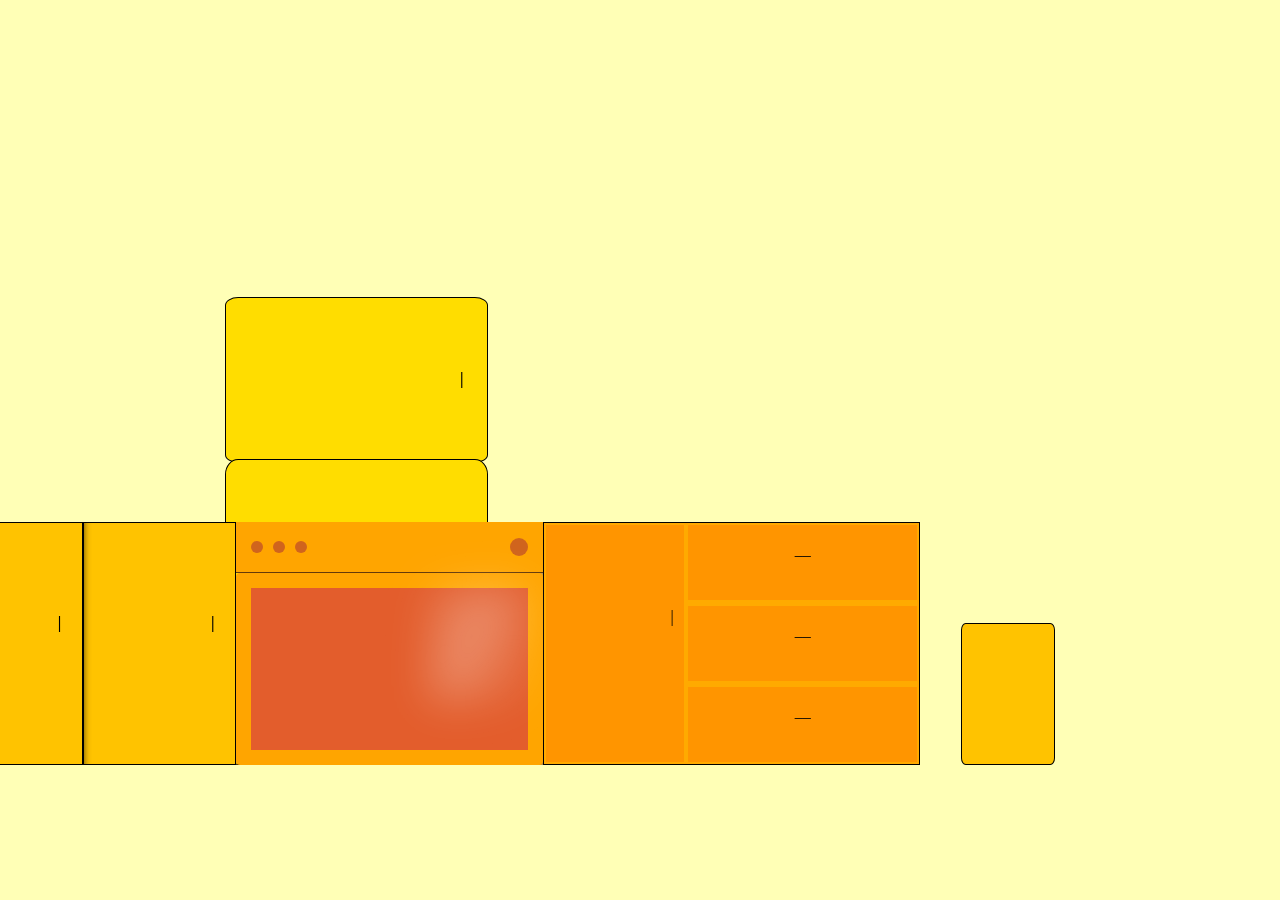
==== index.html @ c980d6b4 "Door Mechanics" ====
<!DOCTYPE html>
<html lang="en">
<head>
    <meta charset="UTF-8">
    <meta name="viewport" content="width=device-width, initial-scale=1.0">
    <title>Document</title>
    <link rel="stylesheet" href="styles.css">

    <script src="script.js" defer></script>
</head>
<body>
    <!-- <h3>delish lab</h3> -->
    <div class="front">

        <!-- FRIDGE -->
        <div class="fridge">

            <div class="door top">
                <p class="hold">|</p>
            </div>
            <div class="door bottom">
                <p class="hold">|</p>
            </div>

            <div class="inside">
                <div class="shelf top"></div>
                <div class="shelf bottom">
                    <div class="sh"></div>
                    <div class="sh"></div>
                    <div class="sh"></div>
                </div>
            </div> 
            
        </div>

        <div class="counter">

            <div class="sink">
                
                <div class="cabinet left">
                    <p class="hold2">|</p>
                </div>
                <div class="cabinet right">
                    <p class="hold2">|</p>
                </div>
                
            </div>
            <div class="cabinet inside"></div>

            <div class="cook">
                <div class="handles">
                    <div class="dial small"></div>
                    <div class="dial small"></div>
                    <div class="dial small"></div>
                    <div class="dial large"></div>
                </div>
                <div class="otg"></div>
            </div>

            <div class="storage">
                <div class="cabinet"> <p class="hold4">|</p> </div>
                <div class="drawer">
                    <div class="d"> <p class="hold3">__</p> </div>
                    <div class="d"> <p class="hold3">__</p> </div>
                    <div class="d"> <p class="hold3">__</p> </div>
                </div>
            </div>

        </div>

        <div class="bin"></div>

    </div>

    <!-- <div class="controls">
        <button id="fridgeBtn"> </button>
        <button id="ovenBtn"> </button>
        <button id="stoveBtn"> </button>
    </div>
    <div id="recipe-card"></div> -->

</body>
</html>
---- styles.css ----
:root {
    --y1: #ffdd00;
    --y2: #ffc300;
    --y3: #ffaa00;
    --y4: #ff9500;
    --y5: #f28500;
}

body {
   margin: 0; 
   background-color: rgba(255, 255, 0, 0.288);
   border-radius: 8px;
}

.front {
    height: 70vh;
    display: flex;
    align-items: flex-end; 
    margin: 15vh 25vh;
    box-sizing: border-box;

    /* border-bottom: 1px solid black; */
    /* border-right: 1px solid black;*/
    /* border-left: 1px solid black; */
}

.fridge {
  height: 52vh;
  width: 29vh;
  position: relative;
  perspective: 1111px;
}

/* hidden initially */
.inside {
  position: absolute;
  width: 100%;
  height: 100%;
  display: flex;
  flex-direction: column;
  justify-content: space-between;
  transition: opacity 0.6s ease;
  z-index: 1;
  pointer-events: none;
}
.shelf.top, .shelf.bottom {
    opacity: 0;
    /* position: absolute; */
}
.fridge:hover .inside {
  opacity: 1;
}
.shelf.top {
  height: 35%;
  border-radius: 7%;
  background-color: rgba(255, 255, 255, 0.6);
  box-shadow: inset 15px 12px 20px rgba(173, 216, 230, 0.3), inset -12px -15px 20px rgba(173, 216, 230, 0.3);
}
.shelf.bottom {
  flex: 1;
  display: flex;
  flex-direction: column;
  justify-content: space-between;
  background-color: rgba(255, 255, 255, 0.6);
  box-shadow: inset 15px 12px 20px rgba(173, 216, 230, 0.3), inset -12px -15px 20px rgba(173, 216, 230, 0.3);
  border-radius: 7%;
}
.sh {
  flex-basis: 33.33%;
  box-shadow: inset 15px 12px 20px rgba(173, 216, 230, 0.1), inset -12px -15px 20px rgba(173, 216, 230, 0.2);
}

/* doors must come after inside, visually and logically  */
.door {
  position: absolute;
  background-color: var(--y1);
  border: 1px solid black;
  width: 100%;
  border-radius: 5%;
  transform-origin: left center;
  transition: transform 0.6s ease-out;
  /* top most */
  z-index: 2; 
}
.door.top {
  height: 35%;
  top: 0;
}
.door.bottom {
  height: 65%;
  bottom: 0;
}

/* 1. Door open animation */
.door.top:hover {
  transform: rotateY(-100deg);
  /* remove from display */
  /* z-index: 0; */
}
.door.bottom:hover {
  transform: rotateY(-100deg);
  /* z-index: 0; */
}

/* 2. Make shelves visible on hover */
.fridge:hover .inside {
  opacity: 1;
}
.door.top:hover ~ .inside .shelf.top {
  opacity: 1;
}
.door.bottom:hover ~ .inside .shelf.bottom {
  opacity: 1;
}

.hold {
  margin-left: 26vh;
  margin-top: 8vh;
  font-weight: bold;
}

/* 2.5D left diagonal perspective */
/* .fridge::before {
    content: "";
    background-color: rgba(255, 166, 0, 0.822);
    height: 5vh;
    bottom: 100%;
    width: 100%;
    right: 4px;
    left: -18px;
    transform: skewX(40deg);
    position: absolute;
} */

.counter {
    display: flex;
    position: absolute;
    width: 110vh;
    height: 27vh;
    right: 40vh;
}
.sink, .cook, .storage {
    height: 100%;
    flex: 1 1 33.33%;
}

.sink {
    display: flex;
    border-radius: 4%;
}
.sink .cabinet {
    flex-basis: 50%;
    height: 100%;
    background-color: var(--y2);
    border: 3.2px solid #e1ba3a;
    box-sizing: border-box;
    border: 0.1px solid black;
    position: relative;
}
.cabinet .hold2 {
    font-weight: bold;
    text-align: center;
    margin-top: 60%;
    margin-left: 70%;
}
.cabinet.left {
    z-index: 3;
    transition: transform 0.4s ease-in;
}
.cabinet.right {
    z-index: 2;
    transition: transform 0.4s ease-in;
    box-shadow: inset 8px 0 8px -10px black;
}
.cabinet.left:hover {
    transform: translateX(80%);
}
.cabinet.right:hover {
    transform: translateX(-80%);
}
.cabinet.inside {
    z-index: -1;
    background-color: rgba(173, 103, 34, 0.7);
    box-shadow: inset 0 0 30px 2px rgba(0, 0, 0, 0.2);

}


.cook {
    display: flex;
    flex-flow: column nowrap;
}
 .cook .handles {
    height: 34px;
    background-color: orange;
    border-bottom: 1px solid rgb(100, 58, 10); 
}
.handles {
    display: flex;
    justify-content: flex-start;
    align-items: center;
    gap: 10px;
    padding: 8px 15px;
    background-color: #c44743;
}
.dial {
    background-color: #d0641d;
    border-radius: 50%;
}
.dial.small {
    width: 12px;
    height: 12px;
}
.dial.large {
    width: 18px;
    height: 18px;
    margin-left: auto;
}
.cook .otg {
    flex: 1;
    position: relative;
    background-color: rgb(227, 93, 44);
    border: 15px solid orange;
    border-radius: 4px;
}
.otg::before {
    content: "";
    position: absolute;
    top: 0;
    right: 0;
    width: 35%;
    height: 70%;
    background: linear-gradient(120deg, rgba(255, 255, 255, 0.1) 0%, rgba(255, 255, 255, 0.3) 40%, transparent 100%);
    filter: blur(22px);
}

.storage {
    display: flex;
    flex-basis: 41%;
    height: 100%;
    box-sizing: border-box;
    border: 1px solid black;
}
.storage>.cabinet {
    flex-basis: 38%;
    background-color: var(--y4);
    border: 2px solid var(--y3);
    box-sizing: border-box;
    perspective: 1000px;
    transition: transform 0.3s ease-out;
}
.storage .cabinet:hover {
    transform-style: preserve-3d;
    transform-origin: left;
    transform: rotateY(-65deg);
}
.storage .drawer {
    display: flex;
    flex: 1;
    flex-direction: column;
}
.drawer > div {
    flex: 1;
    background-color: var(--y4);
    border: 2px solid var(--y3);
}
.drawer > div:not(:last-child) {
    border-bottom: 4px solid var(--y3);
}
.drawer .hold3 {
    text-align: center;
}
.cabinet .hold4 {
    text-align: center;
    margin: 60% 10% 50% 90%;
}
.drawer .d:hover {
    transform: scaleX(1.06);
    box-shadow: 0 8px 10px rgba(0, 0, 0, 0.3);
}

.bin {
    background-color: var(--y2);
    margin-left: auto;
    height: 140px;
    width: 92px;
    border-radius: 5%;
    border: 1px solid black;
}


.controls {
  display: flex;
  justify-content: center;
  gap: 1rem;
  margin-top: 0;
}

.controls button {
  padding: 12px 20px;
  font-size: 1rem;
  border-radius: 10px;
  background-color: royalblue;
  cursor: pointer;
  transition: transform 0.2s ease;
}

.controls button:hover {
  transform: scale(1.05);
}
#recipe-card {
  margin: 20px auto;
  width: 300px;
  padding: 10px;
  background-color: white;
  border: 2px solid #000;
  border-radius: 10px;
}
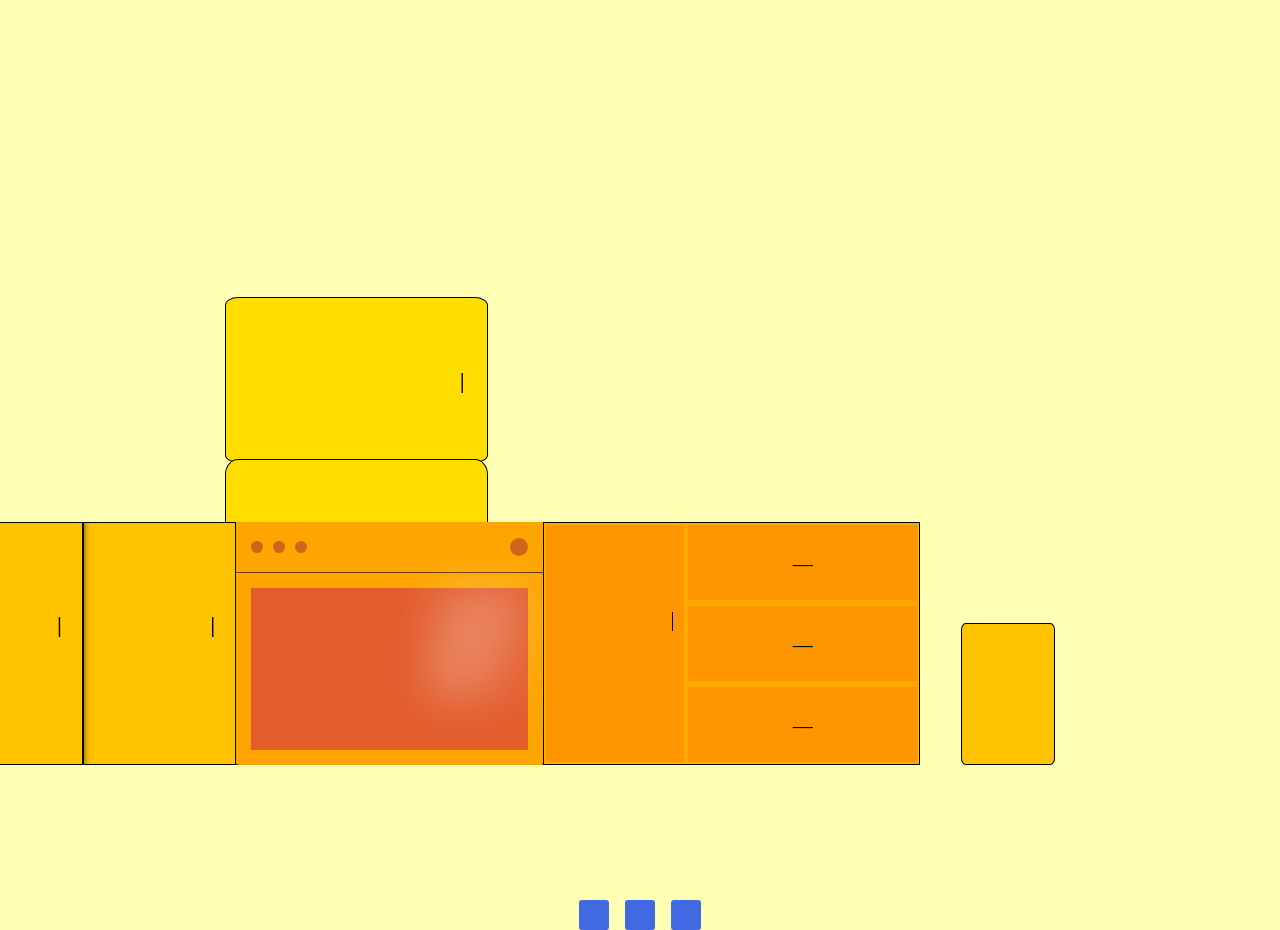
==== commit ede4068f: "added API fetching logic and result display" ====
--- a/index.html
+++ b/index.html
@@ -72,12 +72,16 @@
 
     </div>
 
-    <!-- <div class="controls">
+    <div class="controls">
         <button id="fridgeBtn"> </button>
         <button id="ovenBtn"> </button>
         <button id="stoveBtn"> </button>
     </div>
-    <div id="recipe-card"></div> -->
+
+    <div class="recipe-card">
+        <div class="description"></div>
+        <div class="instruction"></div>
+    </div>
 
 </body>
 </html> 
--- a/styles.css
+++ b/styles.css
@@ -1,3 +1,4 @@
+@import url('https://fonts.googleapis.com/css2?family=Outfit:wght@100..900&display=swap');
 :root {
     --y1: #ffdd00;
     --y2: #ffc300;
@@ -80,7 +81,7 @@
   transform-origin: left center;
   transition: transform 0.6s ease-out;
   /* top most */
-  z-index: 2; 
+  z-index: ; 
 }
 .door.top {
   height: 35%;
@@ -267,6 +268,10 @@
 .drawer > div:not(:last-child) {
     border-bottom: 4px solid var(--y3);
 }
+.d:last-child {
+  overflow: hidden;
+  /* yet to discover what caused this ..  */
+}
 .drawer .hold3 {
     text-align: center;
 }
@@ -297,22 +302,62 @@
 }
 
 .controls button {
-  padding: 12px 20px;
-  font-size: 1rem;
-  border-radius: 10px;
   background-color: royalblue;
-  cursor: pointer;
-  transition: transform 0.2s ease;
-}
-
+  border-radius: 10%;
+  padding: 6px 8px;
+  border: none;
+  width: 30px;
+  height: 30px;
+  transition: transform 0.2s ease; 
+}
 .controls button:hover {
   transform: scale(1.05);
 }
-#recipe-card {
-  margin: 20px auto;
-  width: 300px;
-  padding: 10px;
-  background-color: white;
-  border: 2px solid #000;
+
+.recipe-card {
+  visibility: hidden;
+  display: flex;
+  position: absolute;
+  inset: 10vh 10vw;
+  padding: 4vh;
+  background-color: rgba(255, 69, 0, 0.6);
+  color: white;
+  border-radius: 20px;
+  z-index: 10;
+  gap: 2vw;
+  backdrop-filter: blur(4px);
+}
+.recipe-card.active {
+  visibility: visible;
+}
+.recipe-card .description,
+.recipe-card .instruction {
+  overflow-y: auto;
+  padding: 2vh;
   border-radius: 10px;
+}
+.recipe-card .description {
+  flex-basis: 35%;
+}
+.recipe-card .instruction {
+  flex-basis: 65%;
+}
+
+/* scroll bar styling  */
+.description::-webkit-scrollbar, .instruction::-webkit-scrollbar {
+  width: 2px;
+  background-color: var(--y4);
+}
+
+h2, h3 {
+  font-family: "Outfit", sans-serif;
+}
+h2 {
+  font-size: 35px;
+}
+h3 {
+  font-size: 30px;
+}
+p {
+  font-size: 20px;
 }
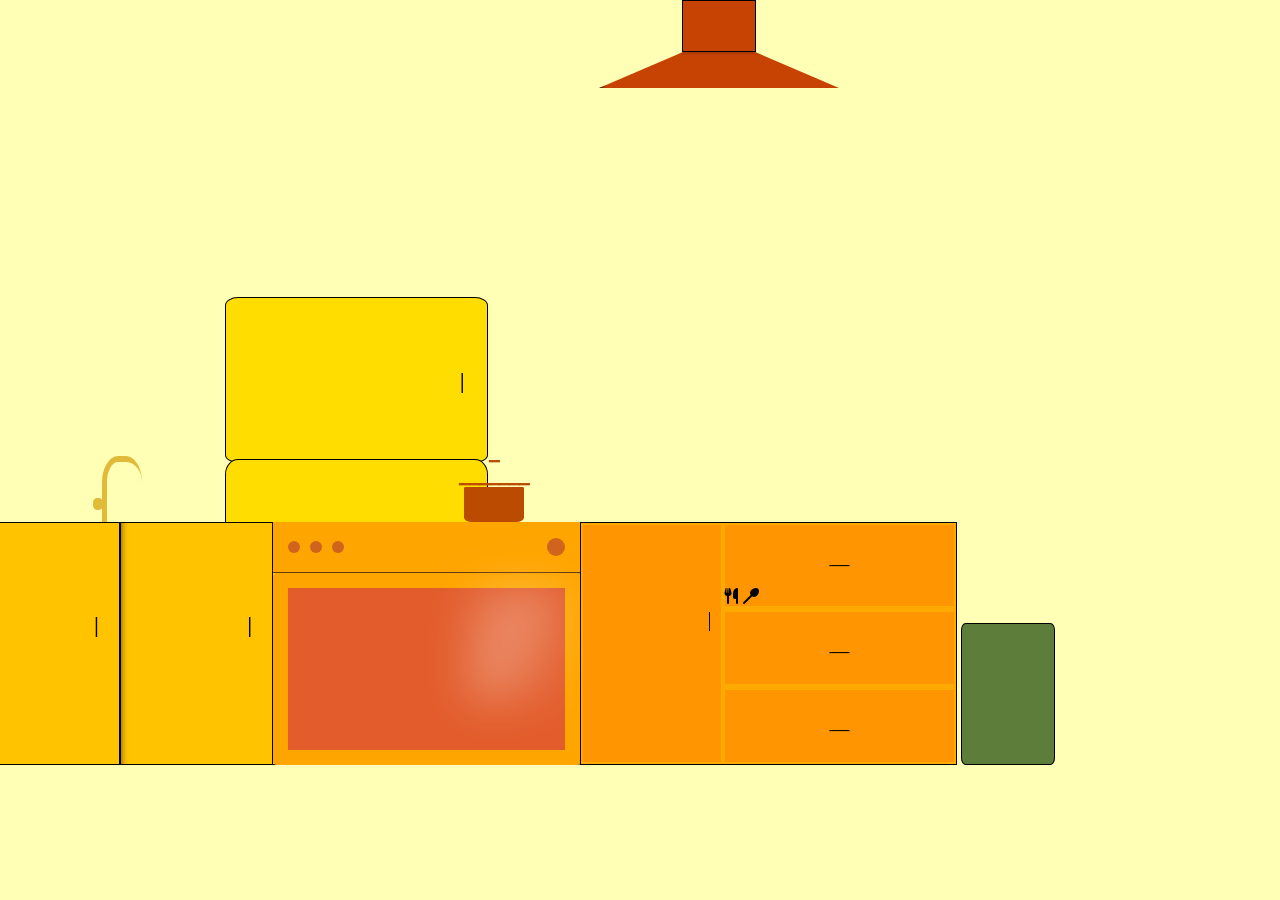
==== commit 7b163c48: "added more elements: chimney, pot, tap" ====
--- a/index.html
+++ b/index.html
@@ -5,11 +5,16 @@
     <meta name="viewport" content="width=device-width, initial-scale=1.0">
     <title>Document</title>
     <link rel="stylesheet" href="styles.css">
-
+    <link rel="stylesheet" href="https://cdnjs.cloudflare.com/ajax/libs/font-awesome/6.5.0/css/all.min.css">
     <script src="script.js" defer></script>
 </head>
 <body>
-    <!-- <h3>delish lab</h3> -->
+
+    <div class="chimney">
+        <div class="pipe"></div>
+        <div class="hood"></div>
+    </div>
+    
     <div class="front">
 
         <!-- FRIDGE -->
@@ -32,21 +37,28 @@
             </div> 
             
         </div>
-
+        
+        <!-- COUNTER -->
         <div class="counter">
 
+            <div class="faucet">
+                <div class="tap"></div>
+            </div>
             <div class="sink">
-                
                 <div class="cabinet left">
                     <p class="hold2">|</p>
                 </div>
                 <div class="cabinet right">
                     <p class="hold2">|</p>
                 </div>
-                
             </div>
             <div class="cabinet inside"></div>
 
+            <div class="pot">
+                 <p>_</p>
+                 <p>_______</p>
+                <div class="base"></div>
+            </div>
             <div class="cook">
                 <div class="handles">
                     <div class="dial small"></div>
@@ -60,8 +72,13 @@
             <div class="storage">
                 <div class="cabinet"> <p class="hold4">|</p> </div>
                 <div class="drawer">
-                    <div class="d"> <p class="hold3">__</p> </div>
-                    <div class="d"> <p class="hold3">__</p> </div>
+                    <div class="d">
+                        <p class="hold3">__</p>  
+                        <i class="fa-solid fa-utensils"></i> <i class="fa-solid fa-spoon"></i> 
+                    </div>
+                    <div class="d"> 
+                        <p class="hold3">__</p>
+                    </div>
                     <div class="d"> <p class="hold3">__</p> </div>
                 </div>
             </div>
@@ -72,11 +89,11 @@
 
     </div>
 
-    <div class="controls">
+    <!-- <div class="controls">
         <button id="fridgeBtn"> </button>
         <button id="ovenBtn"> </button>
         <button id="stoveBtn"> </button>
-    </div>
+    </div> -->
 
     <div class="recipe-card">
         <div class="description"></div>
--- a/styles.css
+++ b/styles.css
@@ -19,10 +19,34 @@
     align-items: flex-end; 
     margin: 15vh 25vh;
     box-sizing: border-box;
+    position: relative;
 
     /* border-bottom: 1px solid black; */
     /* border-right: 1px solid black;*/
     /* border-left: 1px solid black; */
+}
+
+.chimney {
+  top: 0;
+  left: 46.8%;
+  display: flex;
+  position: absolute;
+  flex-direction: column;
+  align-items: center;
+}
+.pipe {
+  height: 50px;
+  /* 35 - 65 = 30. 30% of 240?  */
+  width: 72px;
+  background-color: #c64304;
+  border: 1px solid black;
+}
+.hood {
+  width: 240px;
+  height: 90px;
+  background-color: #c64304;
+  box-shadow: inset 5px 0 5px -2px black;
+  clip-path: polygon(35% 0%, 65% 0%, 100% 40%, 0 40%);
 }
 
 .fridge {
@@ -40,18 +64,17 @@
   display: flex;
   flex-direction: column;
   justify-content: space-between;
-  transition: opacity 0.6s ease;
   z-index: 1;
   pointer-events: none;
 }
 .shelf.top, .shelf.bottom {
     opacity: 0;
-    /* position: absolute; */
 }
 .fridge:hover .inside {
   opacity: 1;
 }
 .shelf.top {
+  z-index: 1;
   height: 35%;
   border-radius: 7%;
   background-color: rgba(255, 255, 255, 0.6);
@@ -80,8 +103,6 @@
   border-radius: 5%;
   transform-origin: left center;
   transition: transform 0.6s ease-out;
-  /* top most */
-  z-index: ; 
 }
 .door.top {
   height: 35%;
@@ -103,7 +124,6 @@
   /* z-index: 0; */
 }
 
-/* 2. Make shelves visible on hover */
 .fridge:hover .inside {
   opacity: 1;
 }
@@ -120,157 +140,191 @@
   font-weight: bold;
 }
 
-/* 2.5D left diagonal perspective */
-/* .fridge::before {
-    content: "";
-    background-color: rgba(255, 166, 0, 0.822);
-    height: 5vh;
-    bottom: 100%;
-    width: 100%;
-    right: 4px;
-    left: -18px;
-    transform: skewX(40deg);
-    position: absolute;
-} */
-
 .counter {
-    display: flex;
-    position: absolute;
-    width: 110vh;
-    height: 27vh;
-    right: 40vh;
+  display: flex;
+  position: absolute;
+  width: 110vh;
+  height: 27vh;
+  right: 10.9vh;
 }
 .sink, .cook, .storage {
-    height: 100%;
-    flex: 1 1 33.33%;
+  height: 100%;
+  flex: 1 1 33.33%;
+}
+
+.faucet {
+  z-index: 2;
+  /* 33% of 110=33. 50% of 33  */
+  left: 15vh;
+  height: 60px;
+  width: 35px;
+  bottom: 27vh;
+  position: absolute;
+  border-radius: 40% 40% 0 0;
+  border-style: solid;
+  border-width: 6px 0 0 5px;
+  border-color: #e1ba3a transparent transparent #e1ba3a;
+}
+.tap {
+  height: 12px;
+  width: 10px;
+  right: 35px;
+  position: absolute;
+  left: -1.5vh;
+  top: 4vh;
+  border-radius: 40%;
+  background-color: #e1ba3a;
 }
 
 .sink {
-    display: flex;
-    border-radius: 4%;
+  display: flex;
+  border-radius: 4%;
 }
 .sink .cabinet {
-    flex-basis: 50%;
-    height: 100%;
-    background-color: var(--y2);
-    border: 3.2px solid #e1ba3a;
-    box-sizing: border-box;
-    border: 0.1px solid black;
-    position: relative;
+  flex-basis: 50%;
+  height: 100%;
+  background-color: var(--y2);
+  border: 3.2px solid #e1ba3a;
+  box-sizing: border-box;
+  border: 0.1px solid black;
+  position: relative;
 }
 .cabinet .hold2 {
-    font-weight: bold;
-    text-align: center;
-    margin-top: 60%;
-    margin-left: 70%;
+  font-weight: bold;
+  text-align: center;
+  margin-top: 60%;
+  margin-left: 70%;
 }
 .cabinet.left {
-    z-index: 3;
-    transition: transform 0.4s ease-in;
+  z-index: 3;
+  transition: transform 0.4s ease-in;
 }
 .cabinet.right {
-    z-index: 2;
-    transition: transform 0.4s ease-in;
-    box-shadow: inset 8px 0 8px -10px black;
+  z-index: 2;
+  transition: transform 0.4s ease-in;
+  box-shadow: inset 8px 0 8px -10px black;
 }
 .cabinet.left:hover {
-    transform: translateX(80%);
+  transform: translateX(80%);
 }
 .cabinet.right:hover {
-    transform: translateX(-80%);
+  transform: translateX(-80%);
 }
 .cabinet.inside {
-    z-index: -1;
-    background-color: rgba(173, 103, 34, 0.7);
-    box-shadow: inset 0 0 30px 2px rgba(0, 0, 0, 0.2);
-
-}
-
+  z-index: -1;
+  background-color: rgba(173, 103, 34, 0.7);
+  box-shadow: inset 0 0 30px 2px rgba(0, 0, 0, 0.2);
+
+}
+
+.pot {
+  display: flex;
+  flex-direction: column;
+  position: absolute;
+  align-items: center;
+  /* z-index: 1; */
+  bottom: 27vh;
+  left: 53vh; 
+  width: 100px;
+}
+.pot p {
+  text-align: center;
+  font-weight: 1000;
+  color: #bb4b01;
+  top: 30px;
+  box-sizing: border-box;
+  padding: 0;
+  margin: 0;
+  margin-top: 0;
+  /* margin-bottom: -10; */
+}
+.base {
+  width: 60px;
+  height: 35px;
+  border-radius: 3% 3% 13% 13%;
+  background-color: #bb4b01;
+}
 
 .cook {
-    display: flex;
-    flex-flow: column nowrap;
-}
- .cook .handles {
-    height: 34px;
-    background-color: orange;
-    border-bottom: 1px solid rgb(100, 58, 10); 
+  display: flex;
+  flex-flow: column nowrap;
+}
+.cook .handles {
+  height: 34px;
+  background-color: orange;
+  border-bottom: 1px solid rgb(100, 58, 10); 
 }
 .handles {
-    display: flex;
-    justify-content: flex-start;
-    align-items: center;
-    gap: 10px;
-    padding: 8px 15px;
-    background-color: #c44743;
+  display: flex;
+  justify-content: flex-start;
+  align-items: center;
+  gap: 10px;
+  padding: 8px 15px;
+  background-color: #c44743;
 }
 .dial {
-    background-color: #d0641d;
-    border-radius: 50%;
+  background-color: #d0641d;
+  border-radius: 50%;
 }
 .dial.small {
-    width: 12px;
-    height: 12px;
+  width: 12px;
+  height: 12px;
 }
 .dial.large {
-    width: 18px;
-    height: 18px;
-    margin-left: auto;
+  width: 18px;
+  height: 18px;
+  margin-left: auto;
 }
 .cook .otg {
-    flex: 1;
-    position: relative;
-    background-color: rgb(227, 93, 44);
-    border: 15px solid orange;
-    border-radius: 4px;
+  flex: 1;
+  position: relative;
+  background-color: rgb(227, 93, 44);
+  border: 15px solid orange;
+  border-radius: 4px;
 }
 .otg::before {
-    content: "";
-    position: absolute;
-    top: 0;
-    right: 0;
-    width: 35%;
-    height: 70%;
-    background: linear-gradient(120deg, rgba(255, 255, 255, 0.1) 0%, rgba(255, 255, 255, 0.3) 40%, transparent 100%);
-    filter: blur(22px);
+  content: "";
+  position: absolute;
+  top: 0;
+  right: 0;
+  width: 35%;
+  height: 70%;
+  background: linear-gradient(120deg, rgba(255, 255, 255, 0.1) 0%, rgba(255, 255, 255, 0.3) 40%, transparent 100%);
+  filter: blur(22px);
 }
 
 .storage {
-    display: flex;
-    flex-basis: 41%;
-    height: 100%;
-    box-sizing: border-box;
-    border: 1px solid black;
+  display: flex;
+  flex-basis: 41%;
+  height: 100%;
+  box-sizing: border-box;
+  border: 1px solid black;
 }
 .storage>.cabinet {
-    flex-basis: 38%;
-    background-color: var(--y4);
-    border: 2px solid var(--y3);
-    box-sizing: border-box;
-    perspective: 1000px;
-    transition: transform 0.3s ease-out;
+  flex-basis: 38%;
+  background-color: var(--y4);
+  border: 2px solid var(--y3);
+  box-sizing: border-box;
+  perspective: 1000px;
+  transition: transform 0.3s ease-out;
 }
 .storage .cabinet:hover {
-    transform-style: preserve-3d;
-    transform-origin: left;
-    transform: rotateY(-65deg);
+  transform-style: preserve-3d;
+  transform-origin: left;
+  transform: rotateY(-65deg);
 }
 .storage .drawer {
-    display: flex;
-    flex: 1;
-    flex-direction: column;
+  display: flex;
+  flex: 1;
+  flex-direction: column;
 }
 .drawer > div {
-    flex: 1;
-    background-color: var(--y4);
-    border: 2px solid var(--y3);
+  flex: 1;
+  background-color: var(--y4);
+  border: 2px solid var(--y3);
 }
 .drawer > div:not(:last-child) {
-    border-bottom: 4px solid var(--y3);
-}
-.d:last-child {
-  overflow: hidden;
-  /* yet to discover what caused this ..  */
+  border-bottom: 4px solid var(--y3);
 }
 .drawer .hold3 {
     text-align: center;
@@ -285,7 +339,7 @@
 }
 
 .bin {
-    background-color: var(--y2);
+    background-color: #5d7e3a;
     margin-left: auto;
     height: 140px;
     width: 92px;
@@ -300,7 +354,6 @@
   gap: 1rem;
   margin-top: 0;
 }
-
 .controls button {
   background-color: royalblue;
   border-radius: 10%;
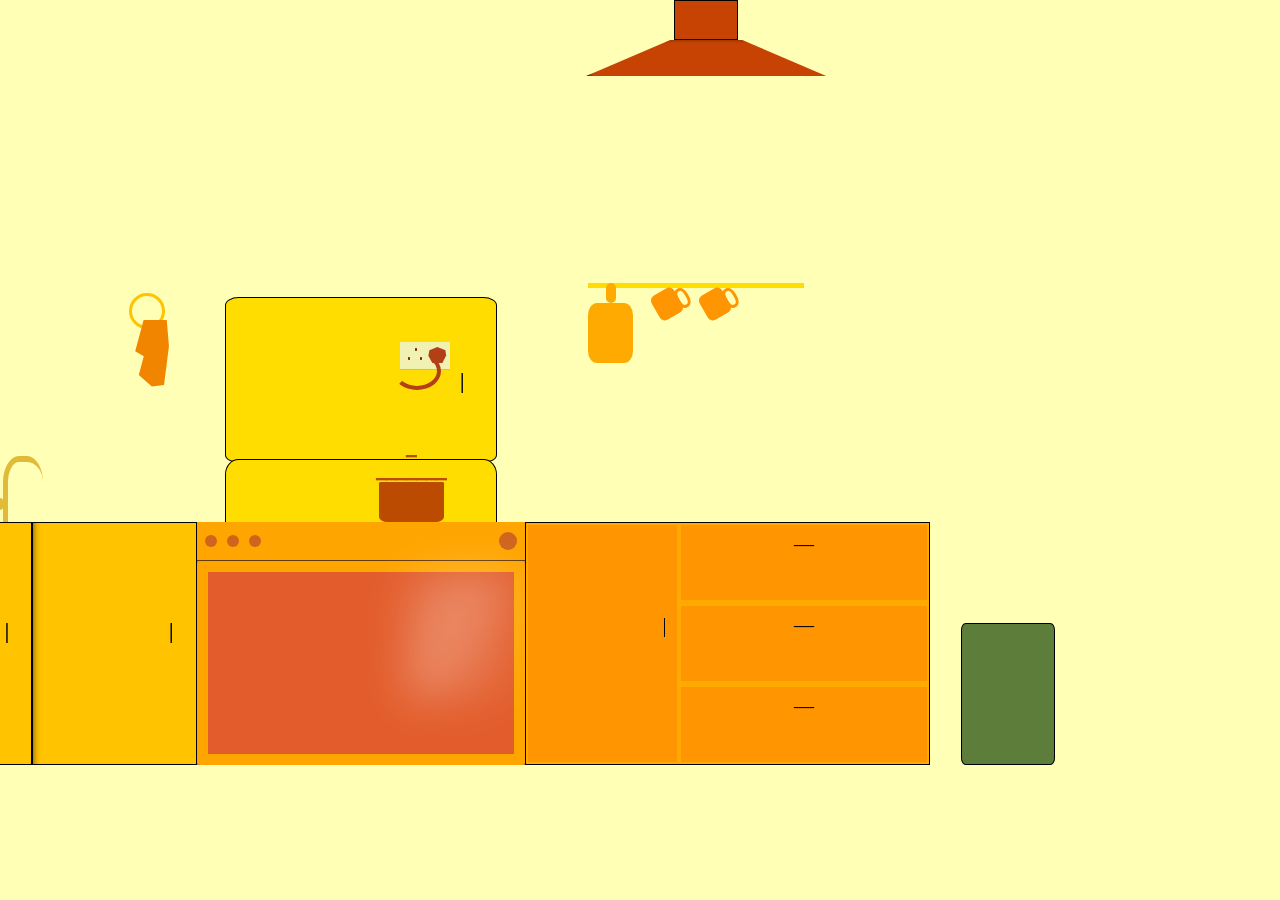
==== commit c842bf1a: "cooked" ====
--- a/index.html
+++ b/index.html
@@ -1,104 +1,141 @@
 <!DOCTYPE html>
 <html lang="en">
+
 <head>
     <meta charset="UTF-8">
     <meta name="viewport" content="width=device-width, initial-scale=1.0">
-    <title>Document</title>
+    <title>01</title>
     <link rel="stylesheet" href="styles.css">
-    <link rel="stylesheet" href="https://cdnjs.cloudflare.com/ajax/libs/font-awesome/6.5.0/css/all.min.css">
     <script src="script.js" defer></script>
 </head>
+
 <body>
 
-    <div class="chimney">
-        <div class="pipe"></div>
-        <div class="hood"></div>
-    </div>
-    
-    <div class="front">
+    <div class="kitchen-frame">
 
-        <!-- FRIDGE -->
-        <div class="fridge">
+        <!-- CHIMNEY -->
+        <div class="chimney">
+            <div class="pipe"></div>
+            <div class="hood"></div>
+        </div>
 
-            <div class="door top">
-                <p class="hold">|</p>
-            </div>
-            <div class="door bottom">
-                <p class="hold">|</p>
+        <div class="front">
+
+            <!-- FRIDGE -->
+            <div class="fridge">
+
+                <!-- fridge door -->
+                <div class="door top">
+                    <p class="hold">|</p>
+                </div>
+                <div class="door bottom">
+                    <p class="hold">|</p>
+                </div>
+
+                <!-- fridge inside -->
+                <div class="inside">
+                    <div class="shelf top"></div>
+                    <div class="shelf bottom">
+                        <div class="sh"></div>
+                        <div class="sh"></div>
+                        <div class="sh"></div>
+                    </div>
+                </div>
+
             </div>
 
-            <div class="inside">
-                <div class="shelf top"></div>
-                <div class="shelf bottom">
-                    <div class="sh"></div>
-                    <div class="sh"></div>
-                    <div class="sh"></div>
+            <div class="plug-point">
+                <div class="plug"></div>
+                <div class="socket">
+                    <div class="socket-hole"></div>
+                    <div class="socket-hole"></div>
+                    <div class="socket-hole"></div>
                 </div>
-            </div> 
-            
-        </div>
-        
-        <!-- COUNTER -->
-        <div class="counter">
-
-            <div class="faucet">
-                <div class="tap"></div>
-            </div>
-            <div class="sink">
-                <div class="cabinet left">
-                    <p class="hold2">|</p>
-                </div>
-                <div class="cabinet right">
-                    <p class="hold2">|</p>
-                </div>
-            </div>
-            <div class="cabinet inside"></div>
-
-            <div class="pot">
-                 <p>_</p>
-                 <p>_______</p>
-                <div class="base"></div>
-            </div>
-            <div class="cook">
-                <div class="handles">
-                    <div class="dial small"></div>
-                    <div class="dial small"></div>
-                    <div class="dial small"></div>
-                    <div class="dial large"></div>
-                </div>
-                <div class="otg"></div>
+                <div class="wire"></div>
             </div>
 
-            <div class="storage">
-                <div class="cabinet"> <p class="hold4">|</p> </div>
-                <div class="drawer">
-                    <div class="d">
-                        <p class="hold3">__</p>  
-                        <i class="fa-solid fa-utensils"></i> <i class="fa-solid fa-spoon"></i> 
+            <!-- COUNTER -->
+            <div class="counter">
+
+                <!-- faucet -->
+                <div class="faucet">
+                    <div class="tap"></div>
+                </div>
+                <!-- cloth -->
+                <div class="ring"></div>
+                <div class="cloth"></div>
+                <!-- sink -->
+                <div class="sink">
+                    <div class="cabinet left">
+                        <p class="hold2">|</p>
                     </div>
-                    <div class="d"> 
-                        <p class="hold3">__</p>
+                    <div class="cabinet right">
+                        <p class="hold2">|</p>
                     </div>
-                    <div class="d"> <p class="hold3">__</p> </div>
                 </div>
+                <div class="cabinet inside"></div>
+
+                <!-- pot -->
+                <div class="pot">
+                    <p>_</p>
+                    <p>_______</p>
+                    <div class="base"></div>
+                </div>
+                <!-- stove -->
+                <div class="cook">
+                    <div class="handles">
+                        <div class="dial small"></div>
+                        <div class="dial small"></div>
+                        <div class="dial small"></div>
+                        <div class="dial large"></div>
+                    </div>
+                    <div class="otg"></div>
+                </div>
+                <!-- hanging -->
+                <div class="rod">
+                    <div class="cutting-board"></div>
+                    <div class="cup"></div>
+                    <div class="cup"></div>
+                </div>
+
+                <!-- STORAGE -->
+                <div class="storage">
+                    <div class="cabinet">
+                        <p class="hold4">|</p>
+                    </div>
+                    <div class="drawer">
+                        <div class="d">
+                            <p class="hold3">__</p>
+                        </div>
+                        <div class="d">
+                            <p class="hold3">__</p>
+                        </div>
+                        <div class="d">
+                            <p class="hold3">__</p>
+                        </div>
+                    </div>
+                </div>
+
             </div>
+
+            <!-- dustbin -->
+            <div class="bin"></div>
 
         </div>
 
-        <div class="bin"></div>
+        <!-- <div class="controls">
+            <button id="fridgeBtn"> </button>
+            <button id="ovenBtn"> </button>
+            <button id="stoveBtn"> </button>
+        </div>
 
+        <div class="recipe-card">
+            <div class="description"></div>
+            <div class="instruction"></div>
+        </div> -->
     </div>
 
-    <!-- <div class="controls">
-        <button id="fridgeBtn"> </button>
-        <button id="ovenBtn"> </button>
-        <button id="stoveBtn"> </button>
-    </div> -->
-
-    <div class="recipe-card">
-        <div class="description"></div>
-        <div class="instruction"></div>
-    </div>
 
 </body>
-</html> +
+</html>
--- a/styles.css
+++ b/styles.css
@@ -1,46 +1,55 @@
 @import url('https://fonts.googleapis.com/css2?family=Outfit:wght@100..900&display=swap');
+
 :root {
-    --y1: #ffdd00;
-    --y2: #ffc300;
-    --y3: #ffaa00;
-    --y4: #ff9500;
-    --y5: #f28500;
+  --y1: #ffdd00;
+  --y2: #ffc300;
+  --y3: #ffaa00;
+  --y4: #ff9500;
+  --y5: #f28500;
+}
+
+*::selection {
+  background-color: #c64304;
+}
+
+img {
+  user-select: none;
+  pointer-events: none;
 }
 
 body {
-   margin: 0; 
-   background-color: rgba(255, 255, 0, 0.288);
-   border-radius: 8px;
+  margin: 0;
+  background-color: rgba(255, 255, 0, 0.288);
+  border-radius: 8px;
 }
 
 .front {
-    height: 70vh;
-    display: flex;
-    align-items: flex-end; 
-    margin: 15vh 25vh;
-    box-sizing: border-box;
-    position: relative;
-
-    /* border-bottom: 1px solid black; */
-    /* border-right: 1px solid black;*/
-    /* border-left: 1px solid black; */
+  height: 70vh;
+  display: flex;
+  align-items: flex-end;
+  margin: 15vh 25vh;
+  box-sizing: border-box;
+  position: relative;
 }
 
 .chimney {
   top: 0;
-  left: 46.8%;
+  left: 45.8%;
+  /* left: 46%; */
   display: flex;
   position: absolute;
   flex-direction: column;
   align-items: center;
 }
+
 .pipe {
-  height: 50px;
+  height: 38px;
   /* 35 - 65 = 30. 30% of 240?  */
-  width: 72px;
+  width: 62px;
   background-color: #c64304;
   border: 1px solid black;
 }
+
 .hood {
   width: 240px;
   height: 90px;
@@ -51,7 +60,7 @@
 
 .fridge {
   height: 52vh;
-  width: 29vh;
+  width: 30vh;
   position: relative;
   perspective: 1111px;
 }
@@ -67,12 +76,17 @@
   z-index: 1;
   pointer-events: none;
 }
-.shelf.top, .shelf.bottom {
-    opacity: 0;
-}
-.fridge:hover .inside {
+
+.shelf.top,
+.shelf.bottom {
+  opacity: 0;
+  transition: opacity 0.7s;
+}
+
+.shelf:hover {
   opacity: 1;
 }
+
 .shelf.top {
   z-index: 1;
   height: 35%;
@@ -80,6 +94,7 @@
   background-color: rgba(255, 255, 255, 0.6);
   box-shadow: inset 15px 12px 20px rgba(173, 216, 230, 0.3), inset -12px -15px 20px rgba(173, 216, 230, 0.3);
 }
+
 .shelf.bottom {
   flex: 1;
   display: flex;
@@ -89,6 +104,7 @@
   box-shadow: inset 15px 12px 20px rgba(173, 216, 230, 0.3), inset -12px -15px 20px rgba(173, 216, 230, 0.3);
   border-radius: 7%;
 }
+
 .sh {
   flex-basis: 33.33%;
   box-shadow: inset 15px 12px 20px rgba(173, 216, 230, 0.1), inset -12px -15px 20px rgba(173, 216, 230, 0.2);
@@ -104,10 +120,12 @@
   transform-origin: left center;
   transition: transform 0.6s ease-out;
 }
+
 .door.top {
   height: 35%;
   top: 0;
 }
+
 .door.bottom {
   height: 65%;
   bottom: 0;
@@ -119,6 +137,7 @@
   /* remove from display */
   /* z-index: 0; */
 }
+
 .door.bottom:hover {
   transform: rotateY(-100deg);
   /* z-index: 0; */
@@ -127,10 +146,12 @@
 .fridge:hover .inside {
   opacity: 1;
 }
-.door.top:hover ~ .inside .shelf.top {
+
+.door.top:hover~.inside .shelf.top {
   opacity: 1;
 }
-.door.bottom:hover ~ .inside .shelf.bottom {
+
+.door.bottom:hover~.inside .shelf.bottom {
   opacity: 1;
 }
 
@@ -140,14 +161,73 @@
   font-weight: bold;
 }
 
+.plug-point {
+  width: 50px;
+  height: 28px;
+  background-color: rgb(241, 241, 179);
+  box-shadow: inset 0 -1px 0 rgba(0, 0, 0, 0.2);
+  position: absolute;
+  top: 23vh;
+  left: 13.7vw;
+}
+
+.socket-hole {
+  width: 2px;
+  height: 3px;
+  border-radius: 30%;
+  position: absolute;
+  background: #782b0a;
+}
+
+.socket-hole:nth-child(1) {
+  top: 15px;
+  left: 8px;
+}
+
+.socket-hole:nth-child(2) {
+  top: 15px;
+  right: 28px;
+}
+
+.socket-hole:nth-child(3) {
+  bottom: 19px;
+  left: 30%;
+}
+
+.plug {
+  width: 20px;
+  height: 16px;
+  clip-path: polygon(50% 0%, 90% 20%, 94% 53%, 75% 100%, 25% 100%, 5% 54%, 10% 20%);
+  background-color: rgb(178, 63, 21);
+  position: absolute;
+  right: 3px;
+  top: 5px;
+}
+
+.wire {
+  width: 40px;
+  height: 30px;
+  position: absolute;
+  top: 10px;
+  right: 9px;
+  border-radius: 50%;
+  border-bottom: 4px solid rgb(178, 63, 21);
+  border-right: 4px solid rgb(178, 63, 21);
+  border-top: 4px solid transparent; 
+  border-left: 4px solid transparent;
+}
+
 .counter {
   display: flex;
   position: absolute;
-  width: 110vh;
+  width: 118vh;
   height: 27vh;
-  right: 10.9vh;
-}
-.sink, .cook, .storage {
+  right: 13.9vh;
+}
+
+.sink,
+.cook,
+.storage {
   height: 100%;
   flex: 1 1 33.33%;
 }
@@ -165,6 +245,7 @@
   border-width: 6px 0 0 5px;
   border-color: #e1ba3a transparent transparent #e1ba3a;
 }
+
 .tap {
   height: 12px;
   width: 10px;
@@ -176,10 +257,33 @@
   background-color: #e1ba3a;
 }
 
+.ring {
+  width: 30px;
+  height: 30px;
+  border-radius: 50%;
+  border: 3px solid var(--y2);
+  position: absolute;
+  bottom: 48.5vh;
+  left: 29vh;
+}
+
+.cloth {
+  /* width: 40px; */
+  width: 5vh;
+  /* height: 60px; */
+  height: 8vh;
+  bottom: 41.5vh;
+  left: 29vh;
+  position: absolute;
+  background-color: var(--y5);
+  clip-path: polygon(33% 0, 84% 0, 89% 37%, 78% 91%, 51% 93%, 22% 77%, 33% 51%, 14% 44%);
+}
+
 .sink {
   display: flex;
   border-radius: 4%;
 }
+
 .sink .cabinet {
   flex-basis: 50%;
   height: 100%;
@@ -189,27 +293,33 @@
   border: 0.1px solid black;
   position: relative;
 }
+
 .cabinet .hold2 {
   font-weight: bold;
   text-align: center;
   margin-top: 60%;
   margin-left: 70%;
 }
+
 .cabinet.left {
   z-index: 3;
   transition: transform 0.4s ease-in;
 }
+
 .cabinet.right {
   z-index: 2;
   transition: transform 0.4s ease-in;
   box-shadow: inset 8px 0 8px -10px black;
 }
+
 .cabinet.left:hover {
   transform: translateX(80%);
 }
+
 .cabinet.right:hover {
   transform: translateX(-80%);
 }
+
 .cabinet.inside {
   z-index: -1;
   background-color: rgba(173, 103, 34, 0.7);
@@ -222,11 +332,11 @@
   flex-direction: column;
   position: absolute;
   align-items: center;
-  /* z-index: 1; */
   bottom: 27vh;
-  left: 53vh; 
+  left: 54.8vh;
   width: 100px;
 }
+
 .pot p {
   text-align: center;
   font-weight: 1000;
@@ -236,11 +346,11 @@
   padding: 0;
   margin: 0;
   margin-top: 0;
-  /* margin-bottom: -10; */
-}
+}
+
 .base {
-  width: 60px;
-  height: 35px;
+  width: 65px;
+  height: 40px;
   border-radius: 3% 3% 13% 13%;
   background-color: #bb4b01;
 }
@@ -249,39 +359,46 @@
   display: flex;
   flex-flow: column nowrap;
 }
+
 .cook .handles {
   height: 34px;
   background-color: orange;
-  border-bottom: 1px solid rgb(100, 58, 10); 
-}
+  border-bottom: 1px solid rgb(100, 58, 10);
+}
+
 .handles {
   display: flex;
   justify-content: flex-start;
   align-items: center;
   gap: 10px;
-  padding: 8px 15px;
+  padding: 2px 8px;
   background-color: #c44743;
 }
+
 .dial {
   background-color: #d0641d;
   border-radius: 50%;
 }
+
 .dial.small {
   width: 12px;
   height: 12px;
 }
+
 .dial.large {
   width: 18px;
   height: 18px;
   margin-left: auto;
 }
+
 .cook .otg {
   flex: 1;
   position: relative;
   background-color: rgb(227, 93, 44);
-  border: 15px solid orange;
+  border: 11px solid orange;
   border-radius: 4px;
 }
+
 .otg::before {
   content: "";
   position: absolute;
@@ -293,6 +410,58 @@
   filter: blur(22px);
 }
 
+.rod {
+  position: absolute;
+  bottom: 53vh;
+  right: 14vh;
+  width: 24vh;
+  height: 5px;
+  background-color: var(--y1);
+
+  display: flex;
+  flex-direction: row;
+  gap: 20px;
+}
+
+.cutting-board {
+  height: 60px;
+  width: 45px;
+  border-radius: 20%;
+  background-color: var(--y3);
+  margin-top: 20px;
+}
+
+.cutting-board::before {
+  content: "";
+  position: absolute;
+  top: 0;
+  left: 18.2px;
+  height: 20px;
+  width: 10px;
+  background-color: var(--y3);
+  border-radius: 5px;
+}
+
+.cup {
+  margin-top: 8px;
+  width: 28px;
+  height: 26px;
+  border-radius: 6px;
+  transform: rotate(-120deg);
+  background-color: var(--y4);
+}
+
+.cup::after {
+  content: "";
+  position: absolute;
+  height: 7px;
+  width: 15px;
+  border-radius: 43%;
+  right: 20%;
+  top: 90%;
+  border: solid 3px var(--y4);
+}
+
 .storage {
   display: flex;
   flex-basis: 41%;
@@ -300,6 +469,7 @@
   box-sizing: border-box;
   border: 1px solid black;
 }
+
 .storage>.cabinet {
   flex-basis: 38%;
   background-color: var(--y4);
@@ -308,43 +478,66 @@
   perspective: 1000px;
   transition: transform 0.3s ease-out;
 }
+
 .storage .cabinet:hover {
   transform-style: preserve-3d;
-  transform-origin: left;
-  transform: rotateY(-65deg);
-}
+  transform-origin: left center;
+  transform: rotateY(-360deg);
+}
+
 .storage .drawer {
   display: flex;
   flex: 1;
   flex-direction: column;
 }
-.drawer > div {
+
+.drawer>div {
   flex: 1;
   background-color: var(--y4);
   border: 2px solid var(--y3);
 }
-.drawer > div:not(:last-child) {
+
+.drawer>div:not(:last-child) {
   border-bottom: 4px solid var(--y3);
 }
+
 .drawer .hold3 {
-    text-align: center;
-}
+  text-align: center;
+  margin: 0;
+  padding: 0;
+}
+
 .cabinet .hold4 {
-    text-align: center;
-    margin: 60% 10% 50% 90%;
-}
+  text-align: center;
+  margin: 60% 10% 50% 90%;
+}
+
 .drawer .d:hover {
-    transform: scaleX(1.06);
-    box-shadow: 0 8px 10px rgba(0, 0, 0, 0.3);
-}
+  transform: scaleX(1.06);
+  box-shadow: 0 8px 10px rgba(0, 0, 0, 0.3);
+}
+
+/* @keyframes */
+.drawer i,
+.drawer img {
+  opacity: 0;
+  transition: opacity 0.3s ease;
+}
+
+.drawer .d:hover i,
+.drawer .d:hover img {
+  opacity: 1;
+  /* animation: float 2s ease-in-out infinite; */
+}
+
 
 .bin {
-    background-color: #5d7e3a;
-    margin-left: auto;
-    height: 140px;
-    width: 92px;
-    border-radius: 5%;
-    border: 1px solid black;
+  background-color: #5d7e3a;
+  margin-left: auto;
+  height: 140px;
+  width: 92px;
+  border-radius: 5%;
+  border: 1px solid black;
 }
 
 
@@ -354,6 +547,7 @@
   gap: 1rem;
   margin-top: 0;
 }
+
 .controls button {
   background-color: royalblue;
   border-radius: 10%;
@@ -361,8 +555,9 @@
   border: none;
   width: 30px;
   height: 30px;
-  transition: transform 0.2s ease; 
-}
+  transition: transform 0.2s ease;
+}
+
 .controls button:hover {
   transform: scale(1.05);
 }
@@ -380,37 +575,46 @@
   gap: 2vw;
   backdrop-filter: blur(4px);
 }
+
 .recipe-card.active {
   visibility: visible;
 }
+
 .recipe-card .description,
 .recipe-card .instruction {
   overflow-y: auto;
   padding: 2vh;
   border-radius: 10px;
 }
+
 .recipe-card .description {
   flex-basis: 35%;
 }
+
 .recipe-card .instruction {
   flex-basis: 65%;
 }
 
 /* scroll bar styling  */
-.description::-webkit-scrollbar, .instruction::-webkit-scrollbar {
+.description::-webkit-scrollbar,
+.instruction::-webkit-scrollbar {
   width: 2px;
   background-color: var(--y4);
 }
 
-h2, h3 {
+h2,
+h3 {
   font-family: "Outfit", sans-serif;
 }
+
 h2 {
   font-size: 35px;
 }
+
 h3 {
   font-size: 30px;
 }
+
 p {
   font-size: 20px;
 }
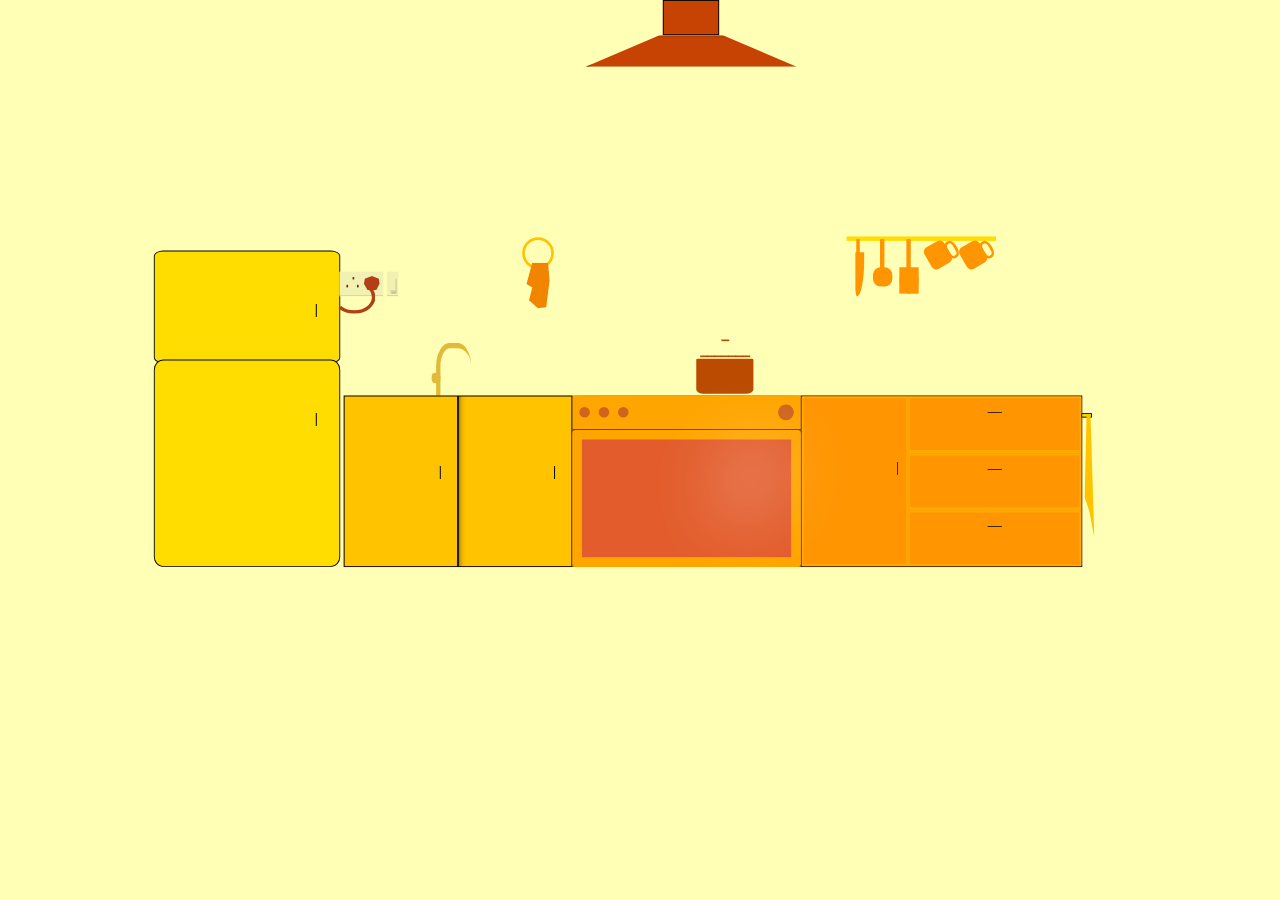
==== commit 90bbd4f9: "cooked" ====
--- a/index.html
+++ b/index.html
@@ -6,135 +6,154 @@
     <meta name="viewport" content="width=device-width, initial-scale=1.0">
     <title>01</title>
     <link rel="stylesheet" href="styles.css">
-    <script src="script.js" defer></script>
 </head>
 
 <body>
 
-    <div class="kitchen-frame">
-
-        <!-- CHIMNEY -->
-        <div class="chimney">
-            <div class="pipe"></div>
-            <div class="hood"></div>
-        </div>
-
-        <div class="front">
-
-            <!-- FRIDGE -->
-            <div class="fridge">
-
-                <!-- fridge door -->
-                <div class="door top">
-                    <p class="hold">|</p>
+    <div class="scene">
+        <div class="kitchen-frame">
+    
+            <!-- CHIMNEY -->
+            <div class="chimney">
+                <div class="pipe"></div>
+                <div class="hood"></div>
+            </div>
+    
+            <div class="front">
+    
+                <!-- FRIDGE -->
+                <div class="fridge">
+    
+                    <!-- fridge door -->
+                    <div class="door top">
+                        <p class="hold">|</p>
+                    </div>
+                    <div class="door bottom">
+                        <p class="hold">|</p>
+                    </div>
+    
+                    <!-- fridge inside -->
+                    <div class="inside">
+                        <div class="shelf top"></div>
+                        <div class="shelf bottom">
+                            <div class="sh"></div>
+                            <div class="sh"></div>
+                            <div class="sh"></div>
+                        </div>
+                    </div>
+    
                 </div>
-                <div class="door bottom">
-                    <p class="hold">|</p>
+    
+                <div class="plug-point">
+                    <div class="plug"></div>
+                    <div class="socket">
+                        <div class="socket-hole"></div>
+                        <div class="socket-hole"></div>
+                        <div class="socket-hole"></div>
+                    </div>
+                    <div class="wire"></div>
                 </div>
 
-                <!-- fridge inside -->
-                <div class="inside">
-                    <div class="shelf top"></div>
-                    <div class="shelf bottom">
-                        <div class="sh"></div>
-                        <div class="sh"></div>
-                        <div class="sh"></div>
+                <div class="light-switch">
+                    <div class="switch"></div>
+                </div>
+    
+                <!-- COUNTER -->
+                <div class="counter">
+    
+                    <!-- faucet -->
+                    <div class="faucet">
+                        <div class="tap"></div>
+                        <div class="water"></div>
                     </div>
+                    <!-- cloth -->
+                    <div class="ring"></div>
+                    <div class="cloth"></div>
+                    <!-- sink -->
+                    <div class="sink">
+                        <div class="cabinet left">
+                            <p class="hold2">|</p>
+                        </div>
+                        <div class="cabinet right">
+                            <p class="hold2">|</p>
+                        </div>
+                    </div>
+                    <div class="cabinet inside"></div>
+    
+                    <!-- pot -->
+                    <div class="pot">
+                        <p>_</p>
+                        <p>_______</p>
+                        <div class="base"></div>
+                    </div>
+                    <!-- stove -->
+                    <div class="cook">
+                        <div class="handles">
+                            <div class="dial small"></div>
+                            <div class="dial small"></div>
+                            <div class="dial small"></div>
+                            <div class="dial large"></div>
+                        </div>
+                        <div class="otg"></div>
+                        <div class="otg-in">
+                            <div class="grill one"></div>
+                            <div class="grill two"></div>
+                        </div>
+                        <div class="otg-flat"></div>
+                    </div>
+                    <!-- hanging -->
+                    <div class="rod">
+                        <!-- <div class="knife two"></div> -->
+                        <div class="knife one"></div>
+                        <div class="spatula"></div>
+                        <div class="spatula seive">
+                            <div class="holes"></div>
+                        </div>
+
+                        <!-- <div class="cutting-board"></div> -->
+                        <div class="cup one"></div>
+                        <div class="cup two"></div>
+                    </div>
+    
+                    <!-- STORAGE -->
+                    <div class="storage">
+                        <div class="cabinet">
+                            <p class="hold4">|</p>
+                        </div>
+                        <div class="drawer">
+                            <div class="d">
+                                <p class="hold3">__</p>
+                            </div>
+                            <div class="d">
+                                <p class="hold3">__</p>
+                            </div>
+                            <div class="d">
+                                <p class="hold3">__</p>
+                            </div>
+                        </div>
+                    </div>
+    
+                </div>
+
+                <div class="hanger">
+                    <div class="apron"></div>
                 </div>
 
             </div>
-
-            <div class="plug-point">
-                <div class="plug"></div>
-                <div class="socket">
-                    <div class="socket-hole"></div>
-                    <div class="socket-hole"></div>
-                    <div class="socket-hole"></div>
-                </div>
-                <div class="wire"></div>
-            </div>
-
-            <!-- COUNTER -->
-            <div class="counter">
-
-                <!-- faucet -->
-                <div class="faucet">
-                    <div class="tap"></div>
-                </div>
-                <!-- cloth -->
-                <div class="ring"></div>
-                <div class="cloth"></div>
-                <!-- sink -->
-                <div class="sink">
-                    <div class="cabinet left">
-                        <p class="hold2">|</p>
-                    </div>
-                    <div class="cabinet right">
-                        <p class="hold2">|</p>
-                    </div>
-                </div>
-                <div class="cabinet inside"></div>
-
-                <!-- pot -->
-                <div class="pot">
-                    <p>_</p>
-                    <p>_______</p>
-                    <div class="base"></div>
-                </div>
-                <!-- stove -->
-                <div class="cook">
-                    <div class="handles">
-                        <div class="dial small"></div>
-                        <div class="dial small"></div>
-                        <div class="dial small"></div>
-                        <div class="dial large"></div>
-                    </div>
-                    <div class="otg"></div>
-                </div>
-                <!-- hanging -->
-                <div class="rod">
-                    <div class="cutting-board"></div>
-                    <div class="cup"></div>
-                    <div class="cup"></div>
-                </div>
-
-                <!-- STORAGE -->
-                <div class="storage">
-                    <div class="cabinet">
-                        <p class="hold4">|</p>
-                    </div>
-                    <div class="drawer">
-                        <div class="d">
-                            <p class="hold3">__</p>
-                        </div>
-                        <div class="d">
-                            <p class="hold3">__</p>
-                        </div>
-                        <div class="d">
-                            <p class="hold3">__</p>
-                        </div>
-                    </div>
-                </div>
-
-            </div>
-
-            <!-- dustbin -->
-            <div class="bin"></div>
-
+    
         </div>
-
-        <!-- <div class="controls">
-            <button id="fridgeBtn"> </button>
-            <button id="ovenBtn"> </button>
-            <button id="stoveBtn"> </button>
-        </div>
-
-        <div class="recipe-card">
-            <div class="description"></div>
-            <div class="instruction"></div>
-        </div> -->
     </div>
 
+    <script>
+      function fitScene() {
+        const scale = window.innerWidth / 1456;
+        document.querySelector('.scene').style.transform = `scale(${scale})`;
+      }
+      window.addEventListener('resize', fitScene);
+      fitScene();
+    </script>
+
+    <script src="script.js"></script>
 
 </body>
 
--- a/styles.css
+++ b/styles.css
@@ -8,38 +8,62 @@
   --y5: #f28500;
 }
 
-*::selection {
-  background-color: #c64304;
-}
-
-img {
-  user-select: none;
-  pointer-events: none;
-}
-
 body {
   margin: 0;
+  padding: 0;
   background-color: rgba(255, 255, 0, 0.288);
-  border-radius: 8px;
+  overflow: hidden;
+}
+
+.scene {
+  width: 1456px;
+  height: 840px;
+  transform-origin: top left;
+  position: relative;
+  overflow: visible;
+}
+
+.scene::after {
+  content: "";
+  position: absolute;
+  inset: 0;
+  background: rgba(0, 0, 0, 0.5);
+  pointer-events: none;
+  opacity: 0;
+  transition: opacity 0.5s;
+  z-index: 9999;
+}
+
+.scene.lights-off::after {
+  opacity: 1;
+}
+
+.kitchen-frame {
+  position: absolute;
+  top: 0;
+  left: 0;
+  width: 100%;
+  height: 100%;
 }
 
 .front {
-  height: 70vh;
+  height: 500px;
   display: flex;
   align-items: flex-end;
-  margin: 15vh 25vh;
+  margin: 145px 175px 7% 175px;
   box-sizing: border-box;
   position: relative;
 }
 
 .chimney {
   top: 0;
-  left: 45.8%;
-  /* left: 46%; */
+  left: 54%;
+  transform: translateX(-50%);
   display: flex;
   position: absolute;
   flex-direction: column;
   align-items: center;
+  margin: 0;
 }
 
 .pipe {
@@ -48,6 +72,7 @@
   width: 62px;
   background-color: #c64304;
   border: 1px solid black;
+  margin: 0;
 }
 
 .hood {
@@ -56,11 +81,12 @@
   background-color: #c64304;
   box-shadow: inset 5px 0 5px -2px black;
   clip-path: polygon(35% 0%, 65% 0%, 100% 40%, 0 40%);
+  margin: 0;
 }
 
 .fridge {
-  height: 52vh;
-  width: 30vh;
+  height: 360px;
+  width: 210px;
   position: relative;
   perspective: 1111px;
 }
@@ -156,8 +182,8 @@
 }
 
 .hold {
-  margin-left: 26vh;
-  margin-top: 8vh;
+  margin-left: 182px;
+  margin-top: 57px;
   font-weight: bold;
 }
 
@@ -167,8 +193,8 @@
   background-color: rgb(241, 241, 179);
   box-shadow: inset 0 -1px 0 rgba(0, 0, 0, 0.2);
   position: absolute;
-  top: 23vh;
-  left: 13.7vw;
+  top: 164px;
+  left: 211px;
 }
 
 .socket-hole {
@@ -217,12 +243,40 @@
   border-left: 4px solid transparent;
 }
 
+.light-switch {
+  position: absolute;
+  height: 28px;
+  width: 13px;
+  background-color: #F1F1B3;
+  box-shadow: inset 0 -1px 0 rgba(0, 0, 0, 0.2);
+  bottom: 308px;
+  left: 265px;
+  display: flex;
+  justify-content: center;
+  align-items: center;
+}
+
+.switch {
+  height: 17px;
+  width: 6px;
+  background-color: #F1F1B3;
+  box-shadow: 1px 2px rgba(0,0,0,0.2),
+  inset 0 -2px 0 rgba(0,0,0,0.1);
+  position: relative;
+}
+
+.switch:active {
+  box-shadow: inset 0 2px 3px rgba(0,0,0,0.2);
+  transform: scale(0.97);
+}
+
 .counter {
   display: flex;
   position: absolute;
-  width: 118vh;
-  height: 27vh;
-  right: 13.9vh;
+  width: 840px;
+  height: 195px;
+  right: 50px;
+  overflow: visible;
 }
 
 .sink,
@@ -235,10 +289,10 @@
 .faucet {
   z-index: 2;
   /* 33% of 110=33. 50% of 33  */
-  left: 15vh;
+  left: 105px;
   height: 60px;
   width: 35px;
-  bottom: 27vh;
+  bottom: 189px;
   position: absolute;
   border-radius: 40% 40% 0 0;
   border-style: solid;
@@ -251,10 +305,32 @@
   width: 10px;
   right: 35px;
   position: absolute;
-  left: -1.5vh;
-  top: 4vh;
+  left: -10.5px;
+  top: 28px;
   border-radius: 40%;
   background-color: #e1ba3a;
+}
+
+.water {
+  width: 2px;
+  height: 45px;
+  position: absolute;
+  right: 1px;
+  top: 10px;
+  background-color: lightskyblue;
+  opacity: 0;
+}
+
+[data-flow="1"] ~ .water {
+  width: 1px;
+  opacity: 0.5;
+}
+
+[data-flow="2"] ~ .water {
+  height: 120px;
+  width: 1.5px;
+  background: rgba(150, 210, 255, 0.9);
+  opacity: 1;
 }
 
 .ring {
@@ -263,17 +339,17 @@
   border-radius: 50%;
   border: 3px solid var(--y2);
   position: absolute;
-  bottom: 48.5vh;
-  left: 29vh;
+  bottom: 339.5px;
+  left: 203px;
 }
 
 .cloth {
   /* width: 40px; */
-  width: 5vh;
+  width: 35px;
   /* height: 60px; */
-  height: 8vh;
-  bottom: 41.5vh;
-  left: 29vh;
+  height: 56px;
+  bottom: 290.5px;
+  left: 203px;
   position: absolute;
   background-color: var(--y5);
   clip-path: polygon(33% 0, 84% 0, 89% 37%, 78% 91%, 51% 93%, 22% 77%, 33% 51%, 14% 44%);
@@ -332,8 +408,8 @@
   flex-direction: column;
   position: absolute;
   align-items: center;
-  bottom: 27vh;
-  left: 54.8vh;
+  bottom: 197px;
+  left: 383.6px;
   width: 100px;
 }
 
@@ -358,6 +434,7 @@
 .cook {
   display: flex;
   flex-flow: column nowrap;
+  /* perspective: 400px; */
 }
 
 .cook .handles {
@@ -383,6 +460,13 @@
 .dial.small {
   width: 12px;
   height: 12px;
+  transition: transform 0.3s ease;
+  border: none;
+  cursor: pointer;
+}
+
+.dial.small.on {
+  scale: 1.1;
 }
 
 .dial.large {
@@ -391,12 +475,15 @@
   margin-left: auto;
 }
 
-.cook .otg {
+.otg {
+  z-index: 200;
   flex: 1;
   position: relative;
   background-color: rgb(227, 93, 44);
   border: 11px solid orange;
   border-radius: 4px;
+  transform-origin: bottom center;
+  transition: transform 0.4s ease-in;
 }
 
 .otg::before {
@@ -407,23 +494,163 @@
   width: 35%;
   height: 70%;
   background: linear-gradient(120deg, rgba(255, 255, 255, 0.1) 0%, rgba(255, 255, 255, 0.3) 40%, transparent 100%);
-  filter: blur(22px);
+  filter: blur(38px);
+}
+
+.otg.opening {
+  transform: rotateX(-65deg);
+}
+
+.otg-flat {
+  position: absolute;
+  top: 190px;
+  left: 260px;
+  width: 260px;
+  height: 10px;
+  background: #E35D2C;
+  opacity: 0;
+  transition: opacity 0.1s ease-in 0.4s;
+}
+
+.otg.open {
+  opacity: 0;
+}
+
+.otg.open ~ .otg-flat {
+  opacity: 1;
+}
+
+.otg-in {
+  width: 260px;
+  height: 100%;
+  position: absolute;
+  overflow: hidden;
+  z-index: -1;
+}
+
+.otg-in::before {
+  content: "";
+  position: absolute;
+  width: 100%;
+  height: 100%;
+  background-color: #723404;
+  filter: blur(10px);
+  z-index: -1;
+}
+
+.otg-in::after {
+  content: "";
+  position: absolute;
+  width: 100%;
+  height: 80%;
+  top: 0;
+  left: 0;
+  background: radial-gradient(ellipse at top, 
+    rgba(255, 80, 0, 0.9) 0%, 
+    rgba(255, 40, 0, 0.4) 40%, 
+    transparent 90%
+  );
+  filter: blur(12px);
+  z-index: 1;
+  /* opacity: 0; */
+  transition: opacity 1s ease;
+}
+
+.grill {
+  width: 100%;
+  height: 1.5px;
+  position: absolute;
+  background-color: #7b3c1a;
+  box-shadow: inset 0 0 5px rgba(170, 57, 57, 0.5);
+}
+
+.grill.one {
+  top: 40%;
+}
+
+.grill.two {
+  top: 70%;
 }
 
 .rod {
   position: absolute;
-  bottom: 53vh;
-  right: 14vh;
-  width: 24vh;
+  bottom: 371px;
+  right: 98px;
+  width: 170px;
   height: 5px;
   background-color: var(--y1);
 
   display: flex;
   flex-direction: row;
+  justify-content: space-around;
   gap: 20px;
 }
 
-.cutting-board {
+.knife {
+  position: absolute;
+  width: 10px;
+  height: 50px;
+  background-color: var(--y4);
+  border-radius: 0 0 90% 20%;
+  top: 18px;
+}
+
+.knife::after {
+  content: "";
+  position: absolute;
+  top: -15px;
+  left: 1px;
+  width: 4px;
+  height: 20px;
+  background-color: var(--y4);
+}
+
+/* .knife.two {
+  left: 20px;
+  height: 40px;
+} */
+
+.knife.one {
+  left: 10px;
+}
+
+.spatula {
+  position: absolute;
+  width: 22px;
+  height: 22px;
+  background-color: var(--y4);
+  border-radius: 40%;
+  top: 35px;
+  left: 30px;
+}
+
+.spatula::after {
+  content: "";
+  position: absolute;
+  top: -32px;
+  left: 8px;
+  width: 5px;
+  height: 45px;
+  background-color: var(--y4);
+}
+
+.seive {
+  left: 60px;
+  height: 30px;
+  border-radius: 50%;
+  background-color: var(--y4);
+  position: absolute;
+  background-repeat: repeat;
+}
+
+.holes {
+  width: 100%;
+  height: 100%;
+  background-image: radial-gradient(circle, transparent 20%, var(--y4) 21%);
+  background-size: 10px 10px;
+}
+
+/* .cutting-board {
   height: 60px;
   width: 45px;
   border-radius: 20%;
@@ -440,15 +667,24 @@
   width: 10px;
   background-color: var(--y3);
   border-radius: 5px;
-}
+} */
 
 .cup {
-  margin-top: 8px;
+  position: absolute;
+  top: 8px;
   width: 28px;
   height: 26px;
   border-radius: 6px;
   transform: rotate(-120deg);
   background-color: var(--y4);
+}
+
+.cup.one {
+  left: 90px;
+}
+
+.cup.two {
+  left: 130px;
 }
 
 .cup::after {
@@ -517,6 +753,25 @@
   box-shadow: 0 8px 10px rgba(0, 0, 0, 0.3);
 }
 
+.hanger {
+  width: 10px;
+  height: 3px;
+  background-color: var(--y1);
+  border: 1px solid black;
+  position: absolute;
+  right: 39px;
+  bottom: 170px;
+}
+
+.apron {
+  clip-path: polygon(50% 0%, 54% 0, 58% 94%, 53% 74%, 48% 63%);
+  position: absolute;
+  height: 150px;
+  width: 110px;
+  left: -50px;
+  background-color: var(--y2);
+}
+
 /* @keyframes */
 .drawer i,
 .drawer img {
@@ -531,90 +786,3 @@
 }
 
 
-.bin {
-  background-color: #5d7e3a;
-  margin-left: auto;
-  height: 140px;
-  width: 92px;
-  border-radius: 5%;
-  border: 1px solid black;
-}
-
-
-.controls {
-  display: flex;
-  justify-content: center;
-  gap: 1rem;
-  margin-top: 0;
-}
-
-.controls button {
-  background-color: royalblue;
-  border-radius: 10%;
-  padding: 6px 8px;
-  border: none;
-  width: 30px;
-  height: 30px;
-  transition: transform 0.2s ease;
-}
-
-.controls button:hover {
-  transform: scale(1.05);
-}
-
-.recipe-card {
-  visibility: hidden;
-  display: flex;
-  position: absolute;
-  inset: 10vh 10vw;
-  padding: 4vh;
-  background-color: rgba(255, 69, 0, 0.6);
-  color: white;
-  border-radius: 20px;
-  z-index: 10;
-  gap: 2vw;
-  backdrop-filter: blur(4px);
-}
-
-.recipe-card.active {
-  visibility: visible;
-}
-
-.recipe-card .description,
-.recipe-card .instruction {
-  overflow-y: auto;
-  padding: 2vh;
-  border-radius: 10px;
-}
-
-.recipe-card .description {
-  flex-basis: 35%;
-}
-
-.recipe-card .instruction {
-  flex-basis: 65%;
-}
-
-/* scroll bar styling  */
-.description::-webkit-scrollbar,
-.instruction::-webkit-scrollbar {
-  width: 2px;
-  background-color: var(--y4);
-}
-
-h2,
-h3 {
-  font-family: "Outfit", sans-serif;
-}
-
-h2 {
-  font-size: 35px;
-}
-
-h3 {
-  font-size: 30px;
-}
-
-p {
-  font-size: 20px;
-}
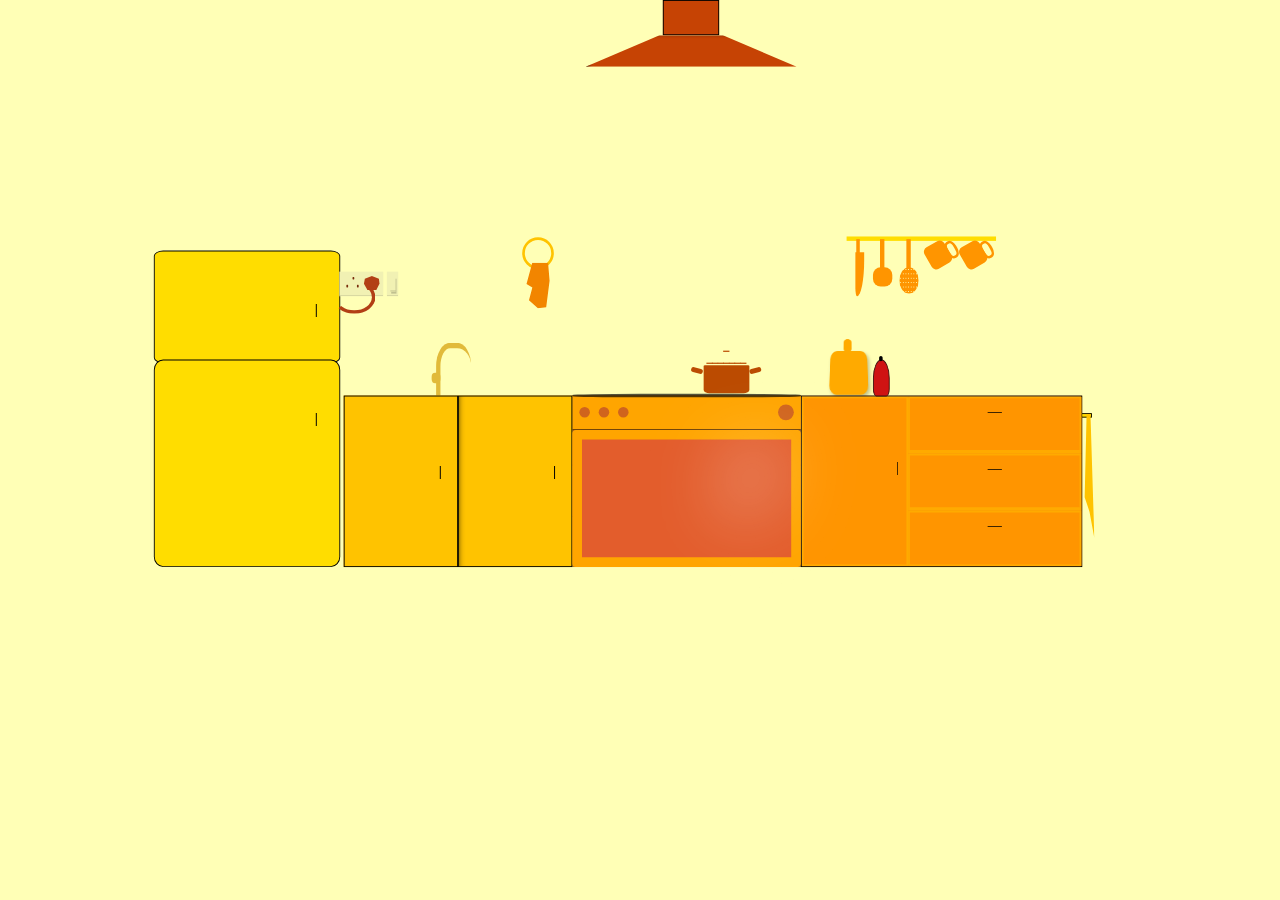
==== commit 3a0af5f4: "final" ====
--- a/index.html
+++ b/index.html
@@ -4,26 +4,28 @@
 <head>
     <meta charset="UTF-8">
     <meta name="viewport" content="width=device-width, initial-scale=1.0">
-    <title>01</title>
+    <title>Delish-Lab</title>
     <link rel="stylesheet" href="styles.css">
+    <link rel="stylesheet" href="animations.css">
 </head>
 
 <body>
 
     <div class="scene">
+        <canvas id="ketchupCanvas"></canvas>
         <div class="kitchen-frame">
-    
+
             <!-- CHIMNEY -->
             <div class="chimney">
                 <div class="pipe"></div>
                 <div class="hood"></div>
             </div>
-    
+
             <div class="front">
-    
+
                 <!-- FRIDGE -->
                 <div class="fridge">
-    
+
                     <!-- fridge door -->
                     <div class="door top">
                         <p class="hold">|</p>
@@ -31,7 +33,7 @@
                     <div class="door bottom">
                         <p class="hold">|</p>
                     </div>
-    
+
                     <!-- fridge inside -->
                     <div class="inside">
                         <div class="shelf top"></div>
@@ -41,9 +43,9 @@
                             <div class="sh"></div>
                         </div>
                     </div>
-    
+
                 </div>
-    
+
                 <div class="plug-point">
                     <div class="plug"></div>
                     <div class="socket">
@@ -57,10 +59,10 @@
                 <div class="light-switch">
                     <div class="switch"></div>
                 </div>
-    
+
                 <!-- COUNTER -->
                 <div class="counter">
-    
+
                     <!-- faucet -->
                     <div class="faucet">
                         <div class="tap"></div>
@@ -79,7 +81,7 @@
                         </div>
                     </div>
                     <div class="cabinet inside"></div>
-    
+
                     <!-- pot -->
                     <div class="pot">
                         <p>_</p>
@@ -107,14 +109,15 @@
                         <div class="knife one"></div>
                         <div class="spatula"></div>
                         <div class="spatula seive">
-                            <div class="holes"></div>
+                            <!-- <div class="holes"></div> -->
                         </div>
 
-                        <!-- <div class="cutting-board"></div> -->
+                        <div class="cutting-board"></div>
+                        <div class="ketchup"></div>
                         <div class="cup one"></div>
                         <div class="cup two"></div>
                     </div>
-    
+
                     <!-- STORAGE -->
                     <div class="storage">
                         <div class="cabinet">
@@ -123,37 +126,61 @@
                         <div class="drawer">
                             <div class="d">
                                 <p class="hold3">__</p>
+                                <div class="utensils utensils-a">
+                                    <div class="ut spoon one"></div>
+                                    <div class="ut spoon two"></div>
+                                    <div class="ut fork one"></div>
+                                    <div class="ut chopsticks two">
+                                        <span></span>
+                                        <span></span>
+                                    </div>
+                                </div>
                             </div>
                             <div class="d">
                                 <p class="hold3">__</p>
+                                <div class="utensils utensils-b">
+                                    <div class="ut ladle one"></div>
+                                    <div class="ut chopsticks one">
+                                        <span></span>
+                                        <span></span>
+                                    </div>
+                                    <div class="ut spoon three"></div>
+                                    <div class="ut spoon one"></div>
+                                    <div class="ut fork two"></div>
+                                </div>
                             </div>
                             <div class="d">
                                 <p class="hold3">__</p>
+                                <div class="utensils utensils-c">
+                                    <div class="ut fork one"></div>
+                                    <div class="ut ladle one"></div>
+                                    <div class="ut spoon one"></div>
+                                </div>
                             </div>
+
                         </div>
+
                     </div>
-    
-                </div>
 
-                <div class="hanger">
-                    <div class="apron"></div>
+                    <div class="hanger">
+                        <div class="apron"></div>
+                    </div>
+
                 </div>
 
             </div>
-    
         </div>
-    </div>
 
-    <script>
-      function fitScene() {
-        const scale = window.innerWidth / 1456;
-        document.querySelector('.scene').style.transform = `scale(${scale})`;
-      }
-      window.addEventListener('resize', fitScene);
-      fitScene();
-    </script>
+        <script>
+            function fitScene() {
+                const scale = window.innerWidth / 1456;
+                document.querySelector('.scene').style.transform = `scale(${scale})`;
+            }
+            window.addEventListener('resize', fitScene);
+            fitScene();
+        </script>
 
-    <script src="script.js"></script>
+        <script src="script.js"></script>
 
 </body>
 
--- a/styles.css
+++ b/styles.css
@@ -13,6 +13,7 @@
   padding: 0;
   background-color: rgba(255, 255, 0, 0.288);
   overflow: hidden;
+  position: relative;
 }
 
 .scene {
@@ -23,9 +24,18 @@
   overflow: visible;
 }
 
-.scene::after {
-  content: "";
-  position: absolute;
+#ketchupCanvas {
+  position: absolute;
+  inset: 0;
+  width: 100%;
+  height: 100%;
+  pointer-events: none;
+  z-index: 9999;
+}
+
+body::after {
+  content: "";
+  position: fixed;
   inset: 0;
   background: rgba(0, 0, 0, 0.5);
   pointer-events: none;
@@ -34,7 +44,7 @@
   z-index: 9999;
 }
 
-.scene.lights-off::after {
+body.lights-off::after {
   opacity: 1;
 }
 
@@ -353,6 +363,7 @@
   position: absolute;
   background-color: var(--y5);
   clip-path: polygon(33% 0, 84% 0, 89% 37%, 78% 91%, 51% 93%, 22% 77%, 33% 51%, 14% 44%);
+  z-index: 150;
 }
 
 .sink {
@@ -370,6 +381,11 @@
   position: relative;
 }
 
+.cloth.dragging {
+  z-index: 10001;
+  cursor: grabbing;
+}
+
 .cabinet .hold2 {
   font-weight: bold;
   text-align: center;
@@ -408,9 +424,10 @@
   flex-direction: column;
   position: absolute;
   align-items: center;
-  bottom: 197px;
-  left: 383.6px;
-  width: 100px;
+  bottom: 190px;
+  left: 395px;
+  width: 80px;
+  scale: 0.8;
 }
 
 .pot p {
@@ -424,6 +441,27 @@
   margin-top: 0;
 }
 
+.pot::before,
+.pot::after {
+  content: "";
+  position: absolute;
+  top: 40px;
+  width: 17px;
+  height: 7px;
+  background-color: #bb4b01;
+  border-radius: 10px;
+}
+
+.pot::before {
+  left: -10px;
+  transform: rotate(15deg);
+}
+
+.pot::after {
+  right: -10px;
+  transform: rotate(-15deg);
+}
+
 .base {
   width: 65px;
   height: 40px;
@@ -434,7 +472,18 @@
 .cook {
   display: flex;
   flex-flow: column nowrap;
-  /* perspective: 400px; */
+  position: relative;
+}
+
+.cook::before {
+  content: "";
+  position: absolute;
+  top: -2px;
+  border-radius: 30%;
+  left: 0;
+  width: 100%;
+  height: 4px;
+  background: rgba(0, 0, 0, 0.677);
 }
 
 .cook .handles {
@@ -630,44 +679,83 @@
   top: -32px;
   left: 8px;
   width: 5px;
-  height: 45px;
+  height: 33px;
   background-color: var(--y4);
 }
 
 .seive {
+  position: absolute;
   left: 60px;
+  width: 22px;
   height: 30px;
   border-radius: 50%;
   background-color: var(--y4);
-  position: absolute;
   background-repeat: repeat;
-}
-
-.holes {
-  width: 100%;
+
+  background-image: radial-gradient(circle, #FFFFB6 30%, transparent 31%);
+  background-size: 3px 5px;
+}
+
+.counter-top {
+  position: absolute;
+  top: 0;
+  right: 0;
+  width: 120px;
   height: 100%;
-  background-image: radial-gradient(circle, transparent 20%, var(--y4) 21%);
-  background-size: 10px 10px;
-}
-
-/* .cutting-board {
+}
+
+.cutting-board {
   height: 60px;
   width: 45px;
   border-radius: 20%;
   background-color: var(--y3);
-  margin-top: 20px;
+  position: absolute;
+  top: 120px;
+  left: -20px;
+
+  transform-origin: bottom center;
+  transform: perspective(280px) rotateX(25deg);
+  box-shadow: 2px 3px 4px rgba(0, 0, 0, 0.25);
 }
 
 .cutting-board::before {
   content: "";
   position: absolute;
-  top: 0;
-  left: 18.2px;
+  top: -18px;
+  left: 16px;
   height: 20px;
   width: 10px;
   background-color: var(--y3);
   border-radius: 5px;
-} */
+}
+
+.ketchup {
+  height: 40px;
+  width: 17px;
+  border: 1px solid rgb(59, 15, 15);
+  border-radius: 50% 50% 20% 20%;
+  position: absolute;
+  top: 140px;
+  left: 30px;
+  background-color: rgb(207, 19, 19);
+  z-index: 130;
+}
+
+.ketchup::before {
+  content: "";
+  position: absolute;
+  top: -5px;
+  left: 6px;
+  width: 4px;
+  height: 6px;
+  background-color: black;
+  border-radius: 5px;
+}
+
+.ketchup.dragging {
+  cursor: grabbing;
+  z-index: 10000;
+}
 
 .cup {
   position: absolute;
@@ -725,6 +813,8 @@
   display: flex;
   flex: 1;
   flex-direction: column;
+  position: relative;
+  z-index: 2;
 }
 
 .drawer>div {
@@ -733,6 +823,11 @@
   border: 2px solid var(--y3);
 }
 
+.drawer .d {
+  position: relative;
+  overflow: visible;
+}
+
 .drawer>div:not(:last-child) {
   border-bottom: 4px solid var(--y3);
 }
@@ -752,6 +847,114 @@
   transform: scaleX(1.06);
   box-shadow: 0 8px 10px rgba(0, 0, 0, 0.3);
 }
+
+.utensils {
+  position: absolute;
+  bottom: 12px;
+  left: 12px;
+  pointer-events: none;
+}
+
+/* handle  */
+.ut {
+  position: absolute;
+  width: 4px;
+  height: 25px;
+  background: rgb(220, 41, 53);
+  border-radius: 3px;
+}
+
+.spoon::after {
+  content: "";
+  position: absolute;
+  bottom: -10px;
+  left: -6px;
+  width: 18px;
+  height: 14px;
+  background: rgb(220, 41, 53);
+  border-radius: 50%;
+}
+
+.ladle {
+  height: 34px;
+}
+
+.ladle::after {
+  content: "";
+  position: absolute;
+  bottom: -14px;
+  left: -8px;
+  width: 22px;
+  height: 18px;
+  background: rgb(220, 41, 53);
+  border-radius: 50%;
+}
+
+.fork {
+  height: 28px;
+}
+
+.fork::after {
+  content: "";
+  position: absolute;
+  bottom: -10px;
+  left: -4px;
+  width: 10px;
+  height: 10px;
+  background:
+    linear-gradient(to right,
+      rgb(220, 41, 53) 0 2px,
+      transparent 2px 4px,
+      rgb(220, 41, 53) 4px 6px,
+      transparent 6px 8px,
+      rgb(220, 41, 53) 8px 10px
+    );
+}
+
+.chopsticks {
+  position: absolute;
+  width: 1px;
+  height: 43px;
+}
+
+/* hide the ut handle  */
+.ut.chopsticks {
+  background: transparent;
+}
+
+.chopsticks span {
+  position: absolute;
+  width: 3px;
+  height: 100%;
+  background: rgb(220, 41, 53);
+  border-radius: 2px;
+}
+
+.chopsticks span:first-child {
+  left: 6px;
+  transform: rotate(-8deg);
+}
+
+.chopsticks span:last-child {
+  left: 10px;
+  transform: rotate(8deg);
+}
+
+.ut {
+  position: absolute;
+  opacity: 0;
+  transform: translateY(20px);
+  transition: all 0.4s ease;
+}
+
+.drawer .d:hover .utensils {
+  transform: translateY(-20px);
+}
+
+.drawer .d:hover .ut {
+  opacity: 1;
+}
+
 
 .hanger {
   width: 10px;
@@ -759,8 +962,9 @@
   background-color: var(--y1);
   border: 1px solid black;
   position: absolute;
-  right: 39px;
+  right: -11px;
   bottom: 170px;
+  /* z-index: 10002; */
 }
 
 .apron {
@@ -772,7 +976,6 @@
   background-color: var(--y2);
 }
 
-/* @keyframes */
 .drawer i,
 .drawer img {
   opacity: 0;
@@ -782,7 +985,6 @@
 .drawer .d:hover i,
 .drawer .d:hover img {
   opacity: 1;
-  /* animation: float 2s ease-in-out infinite; */
-}
-
-
+}
+
+
--- a/animations.css
+++ b/animations.css
@@ -0,0 +1,69 @@
+.utensils {
+	position: absolute;
+	bottom: 12px;
+	left: 12px;
+	pointer-events: none;
+}
+
+.ut {
+	position: absolute;
+	opacity: 0;
+	transform: translateY(20px);
+	transition: opacity 0.4s ease, transform 0.4s ease;
+}
+
+.drawer .d:nth-child(1):hover .utensils-a,
+.drawer .d:nth-child(2):hover .utensils-b,
+.drawer .d:nth-child(3):hover .utensils-c {
+	transform: translateY(-20px);
+}
+
+.drawer .d:nth-child(1):hover .utensils-a .spoon.one,
+.drawer .d:nth-child(1):hover .utensils-a .spoon.two,
+.drawer .d:nth-child(1):hover .utensils-a .fork.one,
+.drawer .d:nth-child(1):hover .utensils-a .chopsticks.two,
+.drawer .d:nth-child(2):hover .utensils-b .ladle.one,
+.drawer .d:nth-child(2):hover .utensils-b .chopsticks.one,
+.drawer .d:nth-child(2):hover .utensils-b .spoon.three,
+.drawer .d:nth-child(2):hover .utensils-b .spoon.one,
+.drawer .d:nth-child(2):hover .utensils-b .fork.two,
+.drawer .d:nth-child(3):hover .utensils-c .fork.one,
+.drawer .d:nth-child(3):hover .utensils-c .ladle.one,
+.drawer .d:nth-child(3):hover .utensils-c .spoon.one {
+	opacity: 1;
+}
+
+.utensils-a { left: 18px; bottom: 10px; }
+.utensils-a .spoon.one { left: 0px; }
+.utensils-a .spoon.two { left: 16px; transform: translateY(6px) rotate(9deg); }
+.utensils-a .fork.one { left: 52px; transform: translateY(8px) rotate(18deg); }
+.utensils-a .chopsticks.two { left: 34px; transform: translateY(4px) rotate(-6deg); }
+
+.drawer .d:nth-child(1):hover .utensils-a .spoon.one { transform: translate(-10px, -50px) rotate(-20deg); }
+.drawer .d:nth-child(1):hover .utensils-a .spoon.two { transform: translate(-4px, -56px) rotate(-8deg); }
+.drawer .d:nth-child(1):hover .utensils-a .fork.one { transform: translate(18px, -52px) rotate(25deg); }
+.drawer .d:nth-child(1):hover .utensils-a .chopsticks.two { transform: translate(8px, -54px) rotate(10deg); }
+
+.utensils-b { left: 14px; bottom: 8px; }
+.utensils-b .ladle.one { left: 0px; }
+.utensils-b .chopsticks.one { left: 18px; }
+.utensils-b .spoon.three { left: 52px; transform: translateY(-2px) rotate(10deg); }
+.utensils-b .spoon.one { left: 68px; transform: translateY(6px) rotate(-6deg); }
+.utensils-b .fork.two { left: 36px; transform: translateY(7px) rotate(12deg); }
+
+.drawer .d:nth-child(2):hover .utensils-b .ladle.one { transform: translate(-8px, -60px) rotate(10deg); }
+.drawer .d:nth-child(2):hover .utensils-b .chopsticks.one { transform: translate(6px, -52px) rotate(-8deg); }
+.drawer .d:nth-child(2):hover .utensils-b .spoon.three { transform: translate(24px, -50px) rotate(12deg); }
+.drawer .d:nth-child(2):hover .utensils-b .spoon.one { transform: translate(34px, -54px) rotate(-18deg); }
+.drawer .d:nth-child(2):hover .utensils-b .fork.two { transform: translate(16px, -52px) rotate(22deg); }
+
+.utensils-c { left: 18px; bottom: 8px; }
+.utensils-c .fork.one { left: 0px; }
+.utensils-c .fork.two { left: 16px; transform: translateY(7px) rotate(-7deg); }
+.utensils-c .ladle.one { left: 36px; }
+.utensils-c .spoon.one { left: 54px; }
+
+.drawer .d:nth-child(3):hover .utensils-c .fork.one { transform: translate(-14px, -50px) rotate(-18deg); }
+.drawer .d:nth-child(3):hover .utensils-c .fork.two { transform: translate(-2px, -54px) rotate(-5deg); }
+.drawer .d:nth-child(3):hover .utensils-c .ladle.one { transform: translate(14px, -60px) rotate(12deg); }
+.drawer .d:nth-child(3):hover .utensils-c .spoon.one { transform: translate(28px, -48px) rotate(18deg); }
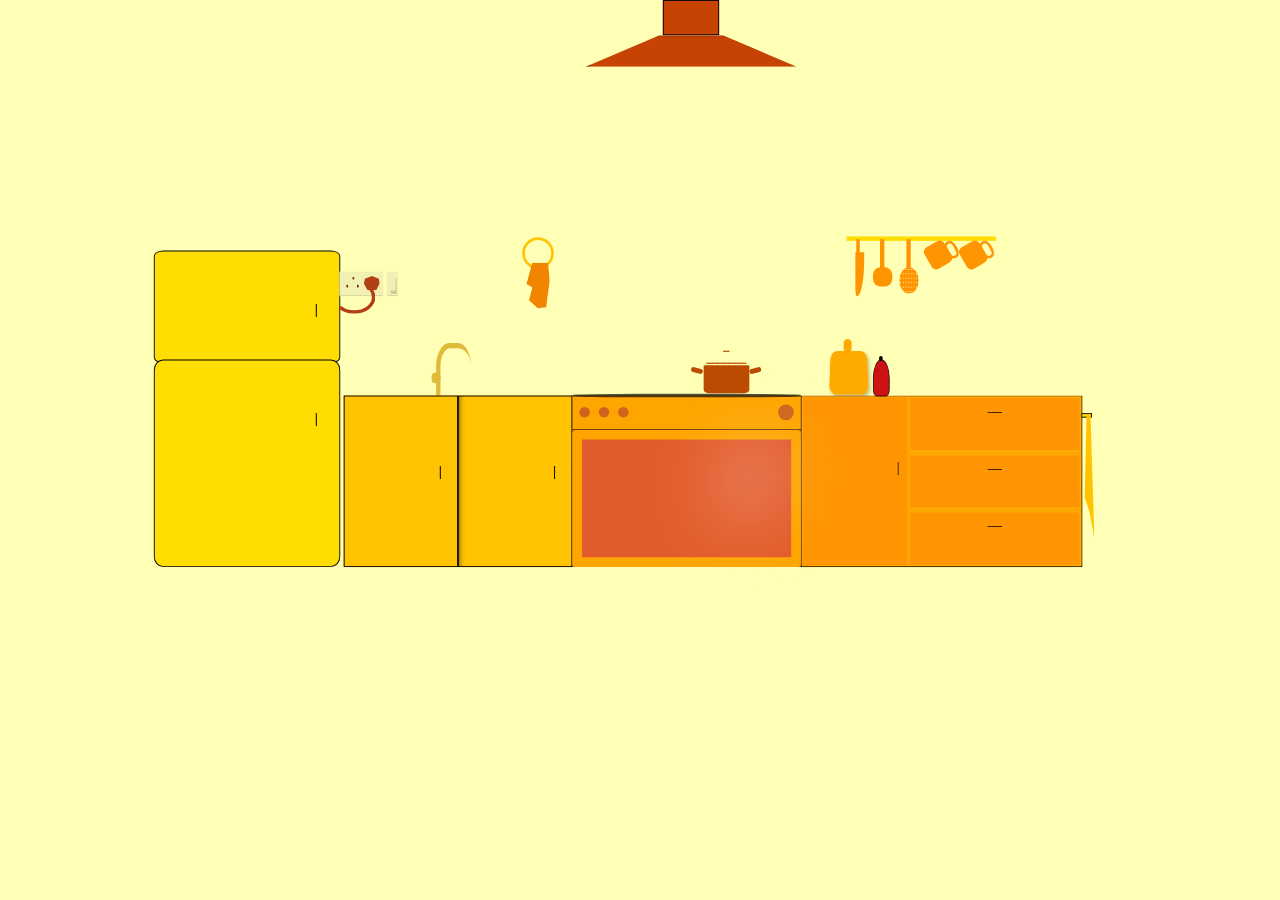
==== commit b76a5df0: "final v2" ====
--- a/index.html
+++ b/index.html
@@ -86,6 +86,7 @@
                     <div class="pot">
                         <p>_</p>
                         <p>_______</p>
+                        <canvas id="boilBubbles"></canvas>
                         <div class="base"></div>
                     </div>
                     <!-- stove -->
@@ -106,16 +107,16 @@
                     <!-- hanging -->
                     <div class="rod">
                         <!-- <div class="knife two"></div> -->
-                        <div class="knife one"></div>
-                        <div class="spatula"></div>
-                        <div class="spatula seive">
+                        <div class="rod-i knife one"></div>
+                        <div class="rod-i spatula"></div>
+                        <div class="rod-i spatula seive">
                             <!-- <div class="holes"></div> -->
                         </div>
 
                         <div class="cutting-board"></div>
                         <div class="ketchup"></div>
-                        <div class="cup one"></div>
-                        <div class="cup two"></div>
+                        <div class="rod-i cup one"></div>
+                        <div class="rod-i cup two"></div>
                     </div>
 
                     <!-- STORAGE -->
@@ -173,6 +174,7 @@
 
         <script>
             function fitScene() {
+                // viewport vs. og deign 
                 const scale = window.innerWidth / 1456;
                 document.querySelector('.scene').style.transform = `scale(${scale})`;
             }
--- a/styles.css
+++ b/styles.css
@@ -44,7 +44,7 @@
   z-index: 9999;
 }
 
-body.lights-off::after {
+body.lights-go::after {
   opacity: 1;
 }
 
@@ -434,11 +434,36 @@
   text-align: center;
   font-weight: 1000;
   color: #bb4b01;
-  top: 30px;
   box-sizing: border-box;
   padding: 0;
   margin: 0;
   margin-top: 0;
+}
+
+.pot.boiling p {
+  animation: lidBoil 2s ease-in-out infinite;
+}
+
+.pot.boiling {
+  box-shadow: 0px 10px 5px -5px #E35D2C;
+}
+
+@keyframes lidBoil {
+  0% {
+    transform: translateY(-18px) rotate(0deg);
+  }
+  25% {
+    transform: translateY(-18px) rotate(-15deg);
+  }
+  50% {
+    transform: translateY(-18px) rotate(15deg);
+  }
+  75% {
+    transform: translateY(-20px) rotate(-10deg);
+  }
+  100% {
+    transform: translateY(-18px) rotate(0deg);
+  }
 }
 
 .pot::before,
@@ -460,6 +485,16 @@
 .pot::after {
   right: -10px;
   transform: rotate(-15deg);
+}
+
+#boilBubbles {
+  position: absolute;
+  left: 7px;  
+  bottom: 40px;
+  width: 60px;
+  height: 20px;
+  text-align: center;
+  pointer-events: none;
 }
 
 .base {
@@ -553,8 +588,8 @@
 .otg-flat {
   position: absolute;
   top: 190px;
-  left: 260px;
-  width: 260px;
+  left: 0;
+  width: 100%;
   height: 10px;
   background: #E35D2C;
   opacity: 0;
@@ -792,21 +827,22 @@
   height: 100%;
   box-sizing: border-box;
   border: 1px solid black;
-}
-
-.storage>.cabinet {
+
+  perspective: 1000px;
+}
+
+.storage > .cabinet {
   flex-basis: 38%;
   background-color: var(--y4);
-  border: 2px solid var(--y3);
+  border: 1px solid var(--y3);
   box-sizing: border-box;
-  perspective: 1000px;
+  transform-origin: left center; 
   transition: transform 0.3s ease-out;
+  z-index: 10000;
 }
 
 .storage .cabinet:hover {
-  transform-style: preserve-3d;
-  transform-origin: left center;
-  transform: rotateY(-360deg);
+  transform: rotateY(-80deg);
 }
 
 .storage .drawer {
--- a/animations.css
+++ b/animations.css
@@ -33,23 +33,23 @@
 	opacity: 1;
 }
 
-.utensils-a { left: 18px; bottom: 10px; }
-.utensils-a .spoon.one { left: 0px; }
-.utensils-a .spoon.two { left: 16px; transform: translateY(6px) rotate(9deg); }
-.utensils-a .fork.one { left: 52px; transform: translateY(8px) rotate(18deg); }
-.utensils-a .chopsticks.two { left: 34px; transform: translateY(4px) rotate(-6deg); }
+.utensils-a { left: 24px; bottom: 10px; }
+.utensils-a .spoon.one { left: 2px; }
+.utensils-a .spoon.two { left: 24px; transform: translateY(6px) rotate(9deg); }
+.utensils-a .fork.one { left: 72px; transform: translateY(8px) rotate(18deg); }
+.utensils-a .chopsticks.two { left: 42px; transform: translateY(4px) rotate(-6deg); }
 
 .drawer .d:nth-child(1):hover .utensils-a .spoon.one { transform: translate(-10px, -50px) rotate(-20deg); }
 .drawer .d:nth-child(1):hover .utensils-a .spoon.two { transform: translate(-4px, -56px) rotate(-8deg); }
 .drawer .d:nth-child(1):hover .utensils-a .fork.one { transform: translate(18px, -52px) rotate(25deg); }
 .drawer .d:nth-child(1):hover .utensils-a .chopsticks.two { transform: translate(8px, -54px) rotate(10deg); }
 
-.utensils-b { left: 14px; bottom: 8px; }
-.utensils-b .ladle.one { left: 0px; }
+.utensils-b { left: 30px; bottom: 8px; }
+.utensils-b .ladle.one { left: 2px; }
 .utensils-b .chopsticks.one { left: 18px; }
-.utensils-b .spoon.three { left: 52px; transform: translateY(-2px) rotate(10deg); }
-.utensils-b .spoon.one { left: 68px; transform: translateY(6px) rotate(-6deg); }
-.utensils-b .fork.two { left: 36px; transform: translateY(7px) rotate(12deg); }
+.utensils-b .spoon.three { left: 64px; transform: translateY(-2px) rotate(10deg); }
+.utensils-b .spoon.one { left: 86px; transform: translateY(6px) rotate(-6deg); }
+.utensils-b .fork.two { left: 46px; transform: translateY(7px) rotate(12deg); }
 
 .drawer .d:nth-child(2):hover .utensils-b .ladle.one { transform: translate(-8px, -60px) rotate(10deg); }
 .drawer .d:nth-child(2):hover .utensils-b .chopsticks.one { transform: translate(6px, -52px) rotate(-8deg); }
@@ -57,11 +57,11 @@
 .drawer .d:nth-child(2):hover .utensils-b .spoon.one { transform: translate(34px, -54px) rotate(-18deg); }
 .drawer .d:nth-child(2):hover .utensils-b .fork.two { transform: translate(16px, -52px) rotate(22deg); }
 
-.utensils-c { left: 18px; bottom: 8px; }
-.utensils-c .fork.one { left: 0px; }
-.utensils-c .fork.two { left: 16px; transform: translateY(7px) rotate(-7deg); }
-.utensils-c .ladle.one { left: 36px; }
-.utensils-c .spoon.one { left: 54px; }
+.utensils-c { left: 24px; bottom: 8px; }
+.utensils-c .fork.one { left: 74px; }
+.utensils-c .fork.two { left: 24px; transform: translateY(7px) rotate(-7deg); }
+.utensils-c .ladle.one { left: 42px; }
+.utensils-c .spoon.one { left: 94px; }
 
 .drawer .d:nth-child(3):hover .utensils-c .fork.one { transform: translate(-14px, -50px) rotate(-18deg); }
 .drawer .d:nth-child(3):hover .utensils-c .fork.two { transform: translate(-2px, -54px) rotate(-5deg); }
